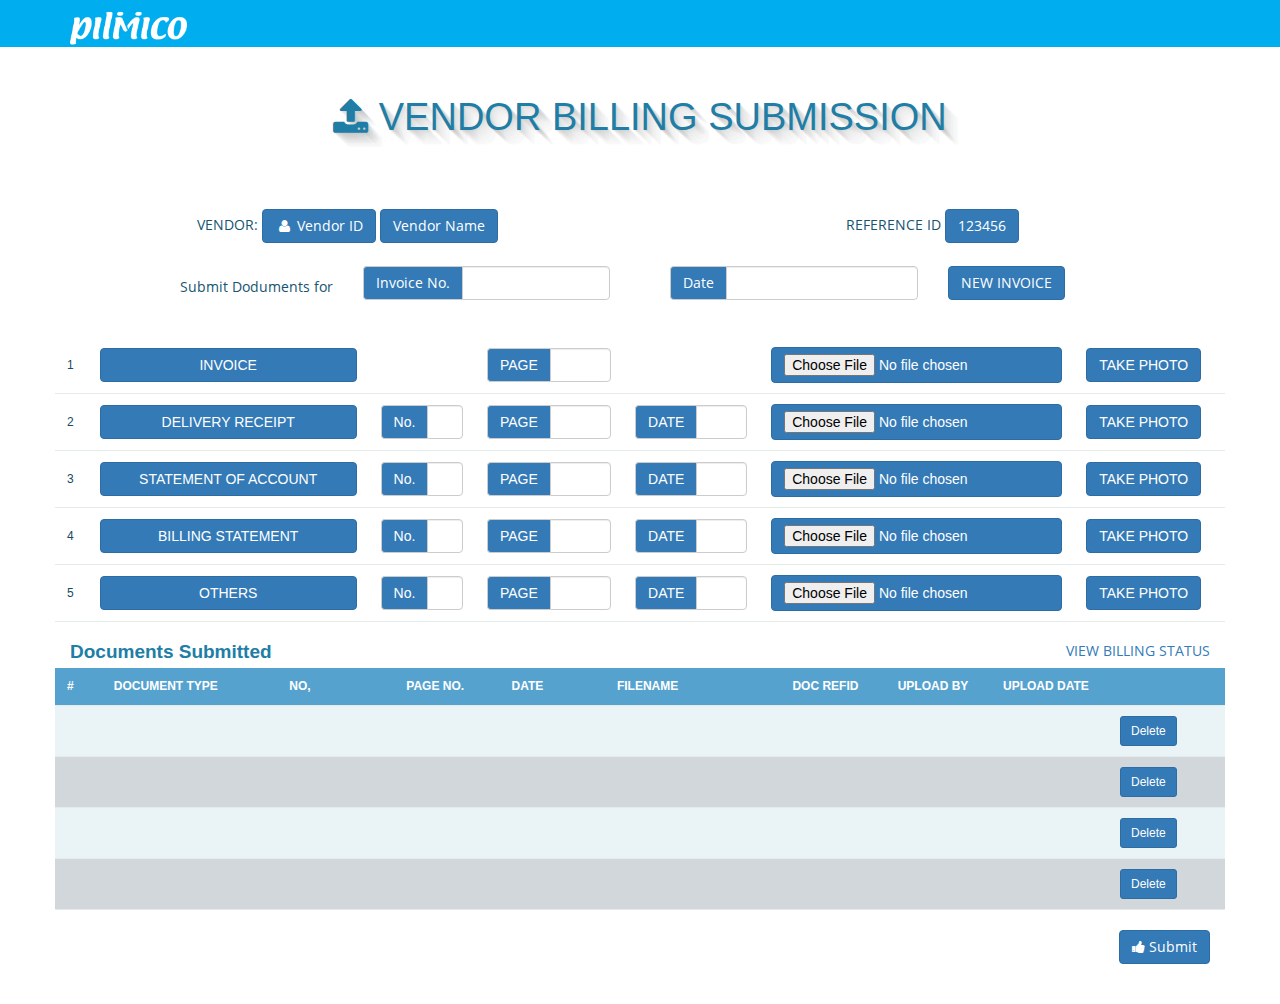
==== public_html/vendorFront.html @ 7c734ac5 "adding vendorFront" ====
<!doctype html>
<html>

<head>

    <meta charset="utf-8">
    <meta name="viewport" content="width=device-width, maximum-scale=1">
    <title>PILMICO | AP Shared Services Portal</title>

    <link rel="icon" href="img/favicon.ico" type="image/png">
    <link href="css/bootstrap.css" rel="stylesheet" type="text/css">
    <link href="css/style.css" rel="stylesheet" type="text/css">
    <!--<link href="css/font-awesome.css" rel="stylesheet" type="text/css">  -->
    <link href="css/animate.css" rel="stylesheet" type="text/css">
    <link href="css/jssor_slider.css" rel="stylesheet" type="text/css">

    <!-- FancyBox -->
    <link href="css/fancybox/jquery.fancybox.css" rel="stylesheet">

    <!-- Font Icons -->
    <link href="css/font-awesome.css" rel="stylesheet" type="text/css">
    <link href="css/fonts.css" rel="stylesheet">

    <!-- Form Objects CSS -->
    <link href="css/formobjs.css" rel="stylesheet">


    <!--[if lt IE 9]>
    <script src="js/respond-1.1.0.min.js"></script>
    <script src="js/html5shiv.js"></script>
    <script src="js/html5element.js"></script>
	<![endif]-->

    <script type="text/javascript" src="js/jquery-1.11.0.min.js"></script>
    <script type="text/javascript" src="js/bootstrap.min.js"></script>
    <script type="text/javascript" src="js/jquery-scrolltofixed.js"></script>
    <script type="text/javascript" src="js/jquery.nav.js"></script>
    <script type="text/javascript" src="js/jquery.easing.1.3.js"></script>
    <script type="text/javascript" src="js/jquery.isotope.js"></script>
    <script type="text/javascript" src="js/wow.js"></script>
    <script src="contact/jqBootstrapValidation.js"></script>
    <script src="contact/contact_me.js"></script>
    <script type="text/javascript" src="js/custom.js"></script>

    <script src="js/jquery.fancybox.pack.js"></script>
    <!-- Fancybox -->
    <script src="js/jquery.fancybox-media.js"></script>
    <!-- Fancybox for Media -->
    <script type="text/javascript">
        $(document).ready(function() {
            /*
             *   Examples - images
             */
            $("a.fancythis").fancybox({
                'overlayShow': true,
                'transitionIn': 'elastic',
                'transitionOut': 'elastic',
                'overlayColor': '#000',
                'overlayOpacity': 0.5
            });

            $("a.errorbox").fancybox({
                'overlayShow': true,
                'transitionIn': 'elastic',
                'transitionOut': 'elastic',
                'overlayColor': '#000',
                'overlayOpacity': 0.5
            });

            /* The following is used for grouped images if you like */
            $("a[rel=group1]").fancybox({
                'transitionIn': 'elastic',
                'transitionOut': 'elastic',
                'titlePosition': 'outside',
                'titleFormat': function(title, currentArray, currentIndex, currentOpts) {
                    return '<span id="fancybox-title-over">Image ' +
                        (currentIndex + 1) + ' / ' + currentArray.length +
                        (title.length ? ' &nbsp; ' + title : '') + '</span>';
                }
            });

            $("a[rel=group2]").fancybox({
                'transitionIn': 'elastic',
                'transitionOut': 'elastic',
                'titlePosition': 'outside',
                'titleFormat': function(title, currentArray, currentIndex, currentOpts) {
                    return '<span id="fancybox-title-over">Image ' +
                        (currentIndex + 1) + ' / ' + currentArray.length +
                        (title.length ? ' &nbsp; ' + title : '') + '</span>';
                }
            });
        });
    </script>

    <script type="text/javascript">
        <!--Use this to push the small footer wit hthe class .staydown to bottom.should not appear on homepage-- >

        function footerAlign() {
            $('.staydown').css('display', 'block');

            $('.staydown').css('height', 'auto');

            var footerHeight = $('footer').outerHeight();

            $('body').css('padding-bottom', footerHeight);

            $('.staydown').css('height', footerHeight);
        }

        $(document).ready(function() {
            footerAlign();
        });

        $(window).resize(function() {
            footerAlign();
        });
    </script>

    <!-- Basic Table Stuff  -->
    <link rel="stylesheet" type="text/css" href="css/basictable.css" />
    <script type="text/javascript" src="js/jquery.basictable.js"></script>
    <script type="text/javascript">
        $(document).ready(function() {
            $('#table').basictable();
            $('#table-breakpoint').basictable({
                breakpoint: 768
            });
            $('#table-swap-axis').basictable({
                swapAxis: true
            });
            $('#table-force-off').basictable({
                forceResponsive: false
            });
            $('#table-no-resize').basictable({
                noResize: true
            });
            $('#table-two-axis').basictable();
            $('#table-max-height').basictable({
                tableWrapper: true
            });
        });
    </script>

    <!-- TipTip -->
    <link href="css/tipTip.css" media="all" rel="stylesheet" />
    <script type="text/javascript" src="js/jquery.tipTip.js"></script>
    <script type="text/javascript" src="js/cfotip.js"></script>

    <!-- Primary Navigation (Left Tabs) -->
    <script type="text/javascript">
        $(function() {
            $('#navigation a').stop().animate({
                'marginLeft': '10px'
            }, 1000);

            $('#navigation > li').hover(
                function() {
                    $('a', $(this)).stop().animate({
                        'marginLeft': '0px'
                    }, 200);
                },
                function() {
                    $('a', $(this)).stop().animate({
                        'marginLeft': '10px'
                    }, 200);
                }
            );
        });
    </script>

    <script>
        $(document).ready(function() {
            // browser window scroll (in pixels) after which the "back to top" link is shown
            var offset = 300,
                //browser window scroll (in pixels) after which the "back to top" link opacity is reduced
                offset_opacity = 1200,
                //duration of the top scrolling animation (in ms)
                scroll_top_duration = 700,
                //grab the "back to top" link
                $back_to_top = $('.cd-top');

            //hide or show the "back to top" link
            $(window).scroll(function() {
                ($(this).scrollTop() > offset) ? $back_to_top.addClass('cd-is-visible'): $back_to_top.removeClass('cd-is-visible cd-fade-out');
                if ($(this).scrollTop() > offset_opacity) {
                    $back_to_top.addClass('cd-fade-out');
                }
            });

            //smooth scroll to top
            $back_to_top.on('click', function(event) {
                event.preventDefault();
                $('body,html').animate({
                    scrollTop: 0,
                }, scroll_top_duration);
            });

        });
    </script>

    <!-- Bootstrap Datepicker -->
    <link href="css/datepicker.css" rel="stylesheet" type="text/css">
    <script type="text/javascript" src="js/bootstrap-datepicker.js"></script>

    <!-- Bootstrap Select -->
    <link href="css/bootstrap-select.min.css" rel="stylesheet" type="text/css">
    <script type="text/javascript" src="js/bootstrap-select.min.js"></script>

</head>

</head>

<body>
    <a href="#top" class="cd-top">Top</a>

    <div id="top"></div>

    <header id="header_wrapper">

        <div class="container">
            <div class="header_box">
                <div class="logo">
                    <a href="#"><img src="img/logo.png" alt="logo" width="117" height="39"></a>
                </div>
                <nav class="navbar navbar-inverse" role="navigation">
                    <div class="navbar-header">
                        <button type="button" id="nav-toggle" class="navbar-toggle" data-toggle="collapse" data-target="#main-nav"> 
			<span class="sr-only">Toggle navigation</span> 	<span class="icon-bar"></span> <span class="icon-bar">
			</span> <span class="icon-bar"></span> 
		</button>
                    </div>
                    <div id="main-nav" class="collapse navbar-collapse navStyle">
                        <ul class="nav navbar-nav" id="mainNav">
                            <!--<li><a href="#xlog" class="fancythis">Log-in</a></li> -->
                        </ul>
                    </div>
                </nav>
            </div>
        </div>
        <!-- EOF container -->
    </header>
    <!--Header_section-->

    <!-- Section-->
    <section class="margtop50">
        <h2 class="longshdwbtmrt"><span class="fa fa-upload"></span> Vendor Billing Submission</h2>
        <div class="container">
            <div class="service_wrapper">
                <div class="row">
                    <div class="col-md-6">
                        <div class="center margbtm20 tableTopper">
                            <span class="tall42">VENDOR:</span>
                            <div class="btn-group ">
                                <a class="btn btn-primary" href="#"><i class="fa fa-user fa-fw"></i> Vendor ID</a>
                            </div>
                            <button type="button" class="btn btn-primary">Vendor Name</button>
                        </div>
                    </div>

                    <div class="col-md-6">
                        <div class="center margbtm20">
                            <span class="tall42">REFERENCE ID</span>
                            <a class="btn btn-primary" size="8">123456</a>
                        </div>
                    </div>
                </div>
                <!-- EOF row -->

                <div class="row">
                    <div class="col-lg-6">
                        <div class="col-sm-6">
                            <div class="center margbtm20">
                                <p class="pull-right tall42">Submit Doduments for</p>
                            </div>
                        </div>

                        <div class="col-sm-6">
                            <div class="center margbtm20">
                                <div class="input-group">
                                    <span class="input-group-addon btn-dark-blue btn btn-primary" id="basic-addon3">Invoice No.</span>
                                    <input type="text" class="form-control" id="basic-url" aria-describedby="basic-addon3">
                                </div>
                            </div>
                        </div>
                    </div>

                    <div class="col-lg-6">
                        <div class="col-sm-6">
                            <div class="margbtm20">
                                <div class="input-group pull-left">
                                    <span class="input-group-addon btn-dark-blue btn btn-primary" id="basic-addon3">Date</span>
                                    <input type="text" class="form-control" id="basic-url" aria-describedby="basic-addon3">
                                </div>
                            </div>
                        </div>

                        <div class="col-sm-6">
                            <div class="center margbtm20">
                                <a class="btn btn-primary pull-left" size="8">NEW INVOICE</a>
                            </div>
                        </div>
                    </div>
                </div>
                <!-- EOF row -->

                <div class="row">
                    <table border="0" align="center" cellpadding="0" cellspacing="0">
                        <tr class="noBG">
                            <td width="3%" height="43" valign="middle" class="noBG">1</td>
                            <td width="29%" class="noBG">
                                <a class="btn btn-primary pull-left fullwidth">INVOICE</a>
                            </td>
                            <td width="10%" class="noBG">&nbsp;</td>
                            <td width="16%" valign="middle" class="noBG">
                                <div class="input-group pull-left">
                                    <span class="input-group-addon btn-dark-blue btn btn-primary" id="basic-addon3">PAGE</span>
                                    <input type="text" class="form-control" id="basic-url" aria-describedby="basic-addon3">
                                </div>
                            </td>
                            <td width="14%" class="noBG">&nbsp;</td>
                            <td width="14%" class="noBG">
                                <input class="btn btn-primary pull-left" type="file">
                            </td>
                            <td width="14%" class="noBG">
                                <a class="btn btn-primary pull-left" size="8" onClick="window.location.href='photo.html'">TAKE PHOTO</a>
                            </td>
                        </tr>

                        <tr class="noBG">
                            <td width="3%" height="43" valign="middle" class="noBG">2</td>
                            <td width="29%" class="noBG">
                                <a class="btn btn-primary pull-left fullwidth">DELIVERY RECEIPT</a>
                            </td>
                            <td width="10%" class="noBG">
                                <div class="input-group pull-left">
                                    <span class="input-group-addon btn-dark-blue btn btn-primary" id="basic-addon3">No.</span>
                                    <input type="text" class="form-control" id="basic-url" aria-describedby="basic-addon3">
                                </div>
                            </td>
                            <td width="16%" valign="middle" class="noBG">
                                <div class="input-group pull-left">
                                    <span class="input-group-addon btn-dark-blue btn btn-primary" id="basic-addon3">PAGE</span>
                                    <input type="text" class="form-control" id="basic-url" aria-describedby="basic-addon3">
                                </div>
                            </td>
                            <td width="14%" class="noBG">
                                <div class="input-group pull-left">
                                    <span class="input-group-addon btn-dark-blue btn btn-primary" id="basic-addon3">DATE</span>
                                    <input type="text" class="form-control" id="basic-url" aria-describedby="basic-addon3">
                                </div>
                            </td>
                            <td width="14%" class="noBG">
                                <input class="btn btn-primary pull-left" type="file">
                            </td>
                            <td width="14%" class="noBG">
                                <a class="btn btn-primary pull-left" size="8" onClick="window.location.href='photo.html'">TAKE PHOTO</a>
                            </td>
                        </tr>

                        <tr class="noBG">
                            <td width="3%" height="43" valign="middle" class="noBG">3</td>
                            <td width="29%" class="noBG">
                                <a class="btn btn-primary pull-left fullwidth">STATEMENT OF ACCOUNT</a>
                            </td>
                            <td width="10%" class="noBG">
                                <div class="input-group pull-left">
                                    <span class="input-group-addon btn-dark-blue btn btn-primary" id="basic-addon3">No.</span>
                                    <input type="text" class="form-control" id="basic-url" aria-describedby="basic-addon3">
                                </div>
                            </td>
                            <td width="16%" valign="middle" class="noBG">
                                <div class="input-group pull-left">
                                    <span class="input-group-addon btn-dark-blue btn btn-primary" id="basic-addon3">PAGE</span>
                                    <input type="text" class="form-control" id="basic-url" aria-describedby="basic-addon3">
                                </div>
                            </td>
                            <td width="14%" class="noBG">
                                <div class="input-group pull-left">
                                    <span class="input-group-addon btn-dark-blue btn btn-primary" id="basic-addon3">DATE</span>
                                    <input type="text" class="form-control" id="basic-url" aria-describedby="basic-addon3">
                                </div>
                            </td>
                            <td width="14%" class="noBG"><input class="btn btn-primary pull-left" type="file"></td>
                            <td width="14%" class="noBG"><a class="btn btn-primary pull-left" size="8" onClick="window.location.href='photo.html'">TAKE PHOTO</a></td>
                        </tr>

                        <tr class="noBG">
                            <td width="3%" height="43" valign="middle" class="noBG">4</td>
                            <td width="29%" class="noBG">
                                <a class="btn btn-primary pull-left fullwidth">BILLING STATEMENT</a>
                            </td>
                            <td width="10%" class="noBG">
                                <div class="input-group pull-left">
                                    <span class="input-group-addon btn-dark-blue btn btn-primary" id="basic-addon3">No.</span>
                                    <input type="text" class="form-control" id="basic-url" aria-describedby="basic-addon3">
                                </div>
                            </td>
                            <td width="16%" valign="middle" class="noBG">
                                <div class="input-group pull-left">
                                    <span class="input-group-addon btn-dark-blue btn btn-primary" id="basic-addon3">PAGE</span>
                                    <input type="text" class="form-control" id="basic-url" aria-describedby="basic-addon3">
                                </div>
                            </td>
                            <td width="14%" class="noBG">
                                <div class="input-group pull-left">
                                    <span class="input-group-addon btn-dark-blue btn btn-primary" id="basic-addon3">DATE</span>
                                    <input type="text" class="form-control" id="basic-url" aria-describedby="basic-addon3">
                                </div>
                            </td>
                            <td width="14%" class="noBG"><input class="btn btn-primary pull-left" type="file"></td>
                            <td width="14%" class="noBG"><a class="btn btn-primary pull-left" size="8" onClick="window.location.href='photo.html'">TAKE PHOTO</a></td>
                        </tr>

                        <tr class="noBG">
                            <td width="3%" height="43" valign="middle" class="noBG">5</td>
                            <td width="29%" class="noBG">
                                <a class="btn btn-primary pull-left fullwidth">OTHERS</a>
                            </td>
                            <td width="10%" class="noBG">
                                <div class="input-group pull-left">
                                    <span class="input-group-addon btn-dark-blue btn btn-primary" id="basic-addon3">No.</span>
                                    <input type="text" class="form-control" id="basic-url" aria-describedby="basic-addon3">
                                </div>
                            </td>
                            <td width="16%" valign="middle" class="noBG">
                                <div class="input-group pull-left">
                                    <span class="input-group-addon btn-dark-blue btn btn-primary" id="basic-addon3">PAGE</span>
                                    <input type="text" class="form-control" id="basic-url" aria-describedby="basic-addon3">
                                </div>
                            </td>
                            <td width="14%" class="noBG">
                                <div class="input-group pull-left">
                                    <span class="input-group-addon btn-dark-blue btn btn-primary" id="basic-addon3">DATE</span>
                                    <input type="text" class="form-control" id="basic-url" aria-describedby="basic-addon3">
                                </div>
                            </td>
                            <td width="14%" class="noBG"><input class="btn btn-primary pull-left" type="file"></td>
                            <td width="14%" class="noBG"><a class="btn btn-primary pull-left" size="8" onClick="window.location.href='photo.html'">TAKE PHOTO</a></td>
                        </tr>
                    </table>
                </div>

                <div class="row margtop20">
                    <div class="col-lg-6">
                        <h3>Documents Submitted</h3>
                    </div>
                    <div class="col-lg-6">
                        <p class="pull-right"><a href="">VIEW BILLING STATUS</a></p>
                    </div>
                    <table align="center">
                        <tr>
                            <th width="4%" valign="middle">#</th>
                            <th width="15%" valign="middle">Document Type</th>
                            <th width="10%" valign="middle">No,</th>
                            <th width="9%" valign="middle">Page No.</th>
                            <th width="9%" valign="middle">Date</th>
                            <th width="15%" valign="middle">Filename</th>
                            <th width="9%" valign="middle">Doc RefID</th>
                            <th width="9%" valign="middle">Upload By</th>
                            <th width="10%" valign="middle">Upload Date</th>
                            <th width="10%" valign="middle"></th>
                        </tr>
                        <tr>
                            <td valign="middle">&nbsp;</td>
                            <td valign="middle">&nbsp;</td>
                            <td valign="middle">&nbsp;</td>
                            <td valign="middle">&nbsp;</td>
                            <td valign="middle">&nbsp;</td>
                            <td valign="middle">&nbsp;</td>
                            <td valign="middle">&nbsp;</td>
                            <td valign="middle">&nbsp;</td>
                            <td valign="middle">&nbsp;</td>
                            <td valign="middle"><button type="button" class="btn btn-sm btn-primary">Delete</button></td>
                        </tr>
                        <tr>
                            <td valign="middle">&nbsp;</td>
                            <td valign="middle">&nbsp;</td>
                            <td valign="middle">&nbsp;</td>
                            <td valign="middle">&nbsp;</td>
                            <td valign="middle">&nbsp;</td>
                            <td valign="middle">&nbsp;</td>
                            <td valign="middle">&nbsp;</td>
                            <td valign="middle">&nbsp;</td>
                            <td valign="middle">&nbsp;</td>
                            <td valign="middle"><button type="button" class="btn btn-sm btn-primary">Delete</button></td>
                        </tr>
                        <tr>
                            <td valign="middle">&nbsp;</td>
                            <td valign="middle">&nbsp;</td>
                            <td valign="middle">&nbsp;</td>
                            <td valign="middle">&nbsp;</td>
                            <td valign="middle">&nbsp;</td>
                            <td valign="middle">&nbsp;</td>
                            <td valign="middle">&nbsp;</td>
                            <td valign="middle">&nbsp;</td>
                            <td valign="middle">&nbsp;</td>
                            <td valign="middle"><button type="button" class="btn btn-sm btn-primary">Delete</button></td>
                        </tr>
                        <tr>
                            <td valign="middle">&nbsp;</td>
                            <td valign="middle">&nbsp;</td>
                            <td valign="middle">&nbsp;</td>
                            <td valign="middle">&nbsp;</td>
                            <td valign="middle">&nbsp;</td>
                            <td valign="middle">&nbsp;</td>
                            <td valign="middle">&nbsp;</td>
                            <td valign="middle">&nbsp;</td>
                            <td valign="middle">&nbsp;</td>
                            <td valign="middle"><button type="button" class="btn btn-sm btn-primary">Delete</button></td>
                        </tr>
                    </table>
                </div>
                <!-- EOF row -->

                <div class="row margtop20">
                    <div class="col-sm-6">

                    </div>
                    <div class="col-sm-6">
                        <a class="btn btn-primary pull-right" href="#"><i class="fa fa-thumbs-up"></i> Submit</a>
                    </div>
                </div>
                <!-- EOF row -->

            </div>
            <!-- EOF service_wrapper -->
        </div>
    </section>

    <!--Footer-->
    <footer class="staydown footer_wrapper">
        <div class="container">
            <div class="footer_bottom"><span class="white">Copyright © 2016, <a href="#" class="white">www.pilmico.com/apss</a>.</span></div>
        </div>
    </footer>


    <script src="js/placeholdem.js"></script>
    <!-- This shit has to be at the end before the body ends -->
    <script>
        Placeholdem(document.querySelectorAll('[placeholder]'));

        var fadeElems = document.body.querySelectorAll('.fade'),
            fadeElemsLength = fadeElems.length,
            i = 0,
            interval = 50;

        function incFade() {
            if (i < fadeElemsLength) {
                fadeElems[i].className += ' fade-load';
                i++;
                setTimeout(incFade, interval);
            }
        }

        setTimeout(incFade, interval);
    </script>

    <script type="text/javascript">
        $('.datepicker').datepicker();
    </script>
</body>

</html>
---- public_html/css/style.css ----
/*
Author URI: http://webthemez.com/
Note: 
Licence under Creative Commons Attribution 3.0 
Do not remove the back-link in this web template 
-------------------------------------------------------*/

@font-face {
    font-family: Open Sans;
    src: url(../fonts/OpenSans-Regular.woff);
}

/* Reset
---------------------------------*/
ul {
    list-style: none;
}

.figure {
    margin: 0px;
}

/* CSS Debug */  /* this thing interferes with the smoothzoom plugin zooming */
/*img {
    max-width: 100%;
	outline: 0px !important;
}*/

a {
	
	outline: none;
}

a, a:hover, a:active {
    outline: 0px !important;
	text-decoration:none;
}
.clear {
    clear: both;
    display: block;
    overflow: hidden;
    visibility: hidden;
    width: 0;
    height: 0;
}
.clearfix:before,
.clearfix:after {
    content: '\0020';
    display: block;
    overflow: hidden;
    visibility: hidden;
    width: 0;
    height: 0;
}

.clearfix:after {
    clear: both;
}


/* Styles
---------------------------------*/
html {
    position: relative;
    min-height: 100%;
}

body {
	height: 100%;
    background: #fff;
    font-family: 'Open Sans', sans-serif;
    font-size: 14px;
    font-weight: normal;
    color: #16546f;
    margin: 0;
}

h2 {
    font-size: 38px;
    color: #207ea6;
    font-family: 'Raleway', sans-serif;
    font-weight: normal;
    margin: 0px 0 25px 0;
    text-align: center;
    text-transform: uppercase;
}

h3 {
    font-family: 'Raleway', sans-serif;
    font-weight: 600;
    color: #207ea6;
    font-size: 19px;
    margin: 0 0 5px 0;
}

h4 {
    font-family: 'Open Sans', sans-serif;
    font-weight: 600;
    color: #207ea6;
	text-align: center;
    font-size: 19px;
    margin: 0 0 5px 0;
	text-transform: uppercase;
}

h6 {
    font-size: 16px;
    color: #207ea6;
    font-family: 'Open Sans', sans-serif;
    font-weight: 400;
    text-align: center;
    margin: 0 0 60px 0;
}

p {
	color: #165570;
    line-height: 18px;
    margin: 0;
}

/* Header Styles
---------------------------------*/

#header_wrapper {
    background: #00aeef;
    padding: 0px 0px;
}

.header_box {
    position: relative;
}

.logo {
    float: left;
    margin-top: 8px;
	position: relative;
	z-index: 2;
}

.res-nav_click {
    display: none;
}
	

/* Nav Styles
---------------------------------*/
.navbar-inverse {
    background-color: transparent;
    border-color: transparent;
}

.navbar {
    border: 0px solid #fff;
    min-height: 40px;
    margin-bottom: 0px;
}

.navbar-inverse .navbar-nav > li > a {
    color: #fff;
}

.navStyle {
    float: right;
}

.navStyle ul {
    list-style: none;
    padding: 0px;
}

.navStyle ul li {
    display: inline-block;
    margin: 0 5px;
}

.navStyle ul li:first-child {
	/*margin:0px;*/;
}

.navStyle ul li:last-child {
    margin: 0 0 0 23px;
}

.navStyle ul li a {
    display: block;
    font-size: 14px;
    color: #222222;
    font-family: 'Raleway', sans-serif;
    text-decoration: none;
    text-transform: uppercase;
    font-weight: 600;
    transition: all 0.2s ease-in-out;
    -moz-transition: all 0.2s ease-in-out;
    -webkit-transition: all 0.2s ease-in-out;
}

.navStyle ul li a:hover {
    color: #1f7ea6;
}

.navStyle > li > a:hover, .nav > li > a:focus {
    text-decoration: none;
    color: #1f7ea6;
    background-color: transparent;
}

.navbar-inverse .navbar-nav > li > a:hover, .navbar-inverse .navbar-nav > li > a:focus {
    color: #1f7ea6;
    background-color: transparent;
}

.navbar-inverse .navbar-nav > .active > a, .navbar-inverse .navbar-nav > .active > a:hover, .navbar-inverse .navbar-nav > .active > a:focus {
    color:#FFFF00;
    background-color: transparent;
}

.navStyle > li.active > a,
.navStyle > li.active > a:hover {
    text-decoration: none;
    color: #1f7ea6;
    background-color: transparent;
}

.borderLeft {
    border-left: 1px solid #DADADA;
}

.borderTop {
    margin-top: 30px;
    border-top: 1px solid #DADADA;
}

.mrgTop {
    margin-top: 30px;
}
/* Top_content
---------------------------------*/

.top_cont_outer {
    background: #dc0000;
    position: relative;
}

.hero_section {
    position: relative;
    padding-top: 50px;
}

.white_pad {
    position: relative;
    right: 0px;
    bottom: 0px;
}

.white_pad img {
    position: absolute;
    right: 0px;
    bottom: 0px;
}

.top_left_cont {
    padding: 110px 0;
}

.top_left_cont h3 {
    font-size: 16px;
    color: #f56eab;
    margin: 0 0 20px 0;
    text-align: left;
    font-weight: 700;
}

.top_left_cont h2 {
    font-size: 40px;
    color: #FFF;
    line-height: 52px;
    margin: 0 0 26px 0;
    font-family: 'Raleway', sans-serif;
    text-align: left;
}

.top_left_cont h2 strong {
    font-weight: 700;
}

.top_left_cont p {
    font-size: 16px;
    color: #FFABAB;
    margin: 0 0 30px 0;
    line-height: 26px;
}

a.read_more2 {
    font-family: 'Raleway', sans-serif;
    display: block;
    font-size: 16px;
    width: 178px;
    height: 46px;
    line-height: 46px;
    border-radius: 3px;
    text-align: center;
    text-transform: uppercase;
    font-weight: 600;
    transition: all 0.2s ease-in-out;
    -moz-transition: all 0.2s ease-in-out;
    -webkit-transition: all 0.2s ease-in-out;
    background: transparent;
    color: #fff;
    border: 1px solid #fff;
}

a.read_more2:hover {
    background: #fff;
    color: #dc0000;
    border: 1px solid #fff;
}

	


/* Services
---------------------------------*/

#service {
    padding: 60px 0px;
    background: #EFEFEF;
}

.service_wrapper {
    padding: 40px 0 40px;
}

.service_section {
}

.service_block {
    text-align: center;
    padding-left: 15px;
    padding-right: 15px;
}

.service_icon {
    border: 2px solid #207ea6;
    border-radius: 50%;
    width: 90px;
    height: 90px;
    margin: 0px auto 25px;
}

.service_icon.icon2 {
    border: 2px solid #207ea6;
}

.service_icon.icon3 {
    border: 2px solid #207ea6;
}

.service_icon span {
    background: transparent;
    border-radius: 50%;
    display: block;
    height: 100%;
    width: 100%;
}

.service_icon i {
    color: #207ea6;
    font-size: 40px;
    margin-top: 0;
    position: relative;
    top: 20px;
    z-index: 20;
}

.service_block h3 {
    font-family: 'Raleway', sans-serif;
    font-weight: 600;
    font-size: 18px;
    color: #111111;
    margin: 35px 0 18px;
}

.service_block p {
    font-size: 16px;
    color: #888888;
    margin: 0px;
}

.service_block i {
	color: #207ea6;
}


/* Latest Work
---------------------------------*/


#work_outer {
    background: #f9f9f9;
    padding: 70px 0px;
    position: relative;
}

.work_pic {
    position: absolute;
    right: 0;
    top: 25%;
    width: 50%;
}

.inner_section {
    padding: 60px 0 20px;
}

.service-list {
    padding: 0 0 0 0;
    font-size: 14px;
    margin-bottom: 40px;
}

.service-list-col1 {
    float: left;
    width: 60px;
    text-align: center;
}

.service-list-col1 i {
    display:;
    color: #888;
    font-size: 19px;
    font-style: normal;
    line-height: 20px;
}

.service-list-col2 {
    overflow: hidden;
}

.page_section.alabaster {
    background: #fafafa;
}

.work_bottom {
    padding: 20px 0 0 0px;
}

.work_bottom span {
    font-size: 18px;
    color: #333333;
    display: block;
    margin: 0 0 20px 0;
}

a.contact_btn {
    background: #fff;
    text-transform: uppercase;
    display: block;
    width: 176px;
    height: 49px;
    text-align: center;
    line-height: 49px;
    font-size: 16px;
    color: #1f7ea6;
    border-radius: 3px;
    font-family: 'Raleway', sans-serif;
    font-weight: 600;
    border: 2px solid #1f7ea6;
    transition: all 0.2s ease-in-out;
    -moz-transition: all 0.2s ease-in-out;
    -webkit-transition: all 0.2s ease-in-out;
}

a.contact_btn:hover {
    background: #1f7ea6;
    color: #fff;
}

.input-text {
    background: #fff;
	color: #000000;
}


/* Portfolio
---------------------------------*/


#Portfolio {
    padding: 60px 0px;
}

.Portfolio-nav {
    padding: 0;
    margin: 0 0 45px 0;
    list-style: none;
    text-align: center;
}

.Portfolio-nav li {
    margin: 0 10px;
    display: inline;
}

.Portfolio-nav li a {
    display: inline-block;
    padding: 10px 22px;
    font-size: 12px;
    line-height: 20px;
    color: #222222;
    border-radius: 4px;
    text-transform: uppercase;
    background: #f7f7f7;
    margin-bottom: 5px;
    transition: all 0.3s ease-in-out;
    -moz-transition: all 0.3s ease-in-out;
    -webkit-transition: all 0.3s ease-in-out;
}

.Portfolio-nav li a:hover {
    background: #dc0000;
    color: #fff;
    text-decoration: none;
}

.portfolioContainer {
    margin: 0 auto;
    padding-left: 15px;
    width: auto !important;
}

.Portfolio-box {
    text-align: center;
    width: 350px;
    overflow: hidden;
    float: left;
    padding: 12px 0px;
}

.Portfolio-box img {
    transition: all 0.3s ease-in-out;
    -moz-transition: all 0.3s ease-in-out;
    -webkit-transition: all 0.3s ease-in-out;
}

.Portfolio-box img:hover {
    opacity: 0.6;
}

.Portfolio-nav li a.current {
    background: #dc0000;
    color: #fff;
    text-decoration: none;
}



/* no transition on .isotope container */

.isotope .isotope-item {
  /* change duration value to whatever you like */
    -webkit-transition-duration: 0.6s;
    -moz-transition-duration: 0.6s;
    transition-duration: 0.6s;
}

.isotope .isotope-item {
    -webkit-transition-property: -webkit-transform, opacity;
    -moz-transition-property: -moz-transform, opacity;
    transition-property: transform, opacity;
}

.page_section.paddind {
    padding-bottom: 60px;
}


/* Happy Clients
---------------------------------*/



#clients {
    padding: 60px 0px;
}

.client_area {
    width: 960px;
    margin: 0px auto;
}

.client_section {
    padding: 35px 0 0 0;
}

.client_section.btm {
    padding: 20px 0 0 0;
}

.client_profile {
    float: left;
    text-align: center;
}

.client_profile.flt {
    float: right;
}

.client_profile_pic {
    border-radius: 50%;
    border: 2px solid #f5f5f5;
    margin: 0 0 15px 0;
    width: 220px;
    height: 220px;
}

.client_profile_pic img {
    border-radius: 50%;
    border: 3px solid #f5f5f5;
}

.client_profile h3 {
    font-size: 18px;
    color: #49b5e7;
    margin: 0 0 0 0;
}

.client_profile span {
    display: block;
    font-size: 16px;
    color: #888888;
}

/* Clients
---------------------------------*/


.client_logos {
    background: #dc0000;
    padding: 60px 0;
    margin-top: 60px;
}

.client_logos ul {
    padding: 0;
    margin: 0;
    list-style: none;
    text-align: center;
}

.client_logos ul li {
    display: inline;
    margin: 0 25px;
}

.client_logos ul a {
    display: inline-block;
    margin: 0 20px;
}

.page_section.team {
    padding: 60px 0;
}

.page_section.team h6 {
    margin-bottom: 40px;
}



/* Team
---------------------------------*/
.team_section {
    max-width: 993px;
    margin: 0 auto;
}

.team_area {
    width: 30.66%;
    margin-right: 3.82979%;
    height: 490px;
    overflow: hidden;
    text-align: center;
    float: left;
}

.team_area span {
    margin-bottom: 24px;
    display: block;
}

.team_area:nth-of-type(3n+0) {
    margin: 0;
}

.team_box {
    width: auto;
    height: auto;
    position: relative;
    border-radius: 50%;
    margin: 7px 7px 25px 7px;
}

.team_box_shadow {
    transition: all 0.3s ease-in-out;
    -moz-transition: all 0.3s ease-in-out;
    -webkit-transition: all 0.3s ease-in-out;
    position: absolute;
    width: 100%;
    height: 26%;
    z-index: 10;
    bottom: 0px;
}

.team_box_shadow a {
    display: block;
    width: 100%;
    height: 100%;
    border-bottom: 4px solid #dc0000;
}

.team_box:hover .team_box_shadow {
    box-shadow: inset  0px 0px 0px 148px rgba(17,17,17,0.80);
}

.team_box:hover ul {
    display: block;
    opacity: 1;
}

.team_box img {
    display: block;
    border-radius: 0%;
    width: 90%;
    margin: 0 auto;
}

.team_box ul {
    display: block;
    opacity: 0;
    padding: 0;
    margin: 0;
    list-style: none;
    position: absolute;
    left: 0;
    top: 86%;
    width: 100%;
    text-align: center;
    margin-top: -14px;
    z-index: 15;
    transition: all 0.6s ease-in-out;
    -moz-transition: all 0.6s ease-in-out;
    -webkit-transition: all 0.6s ease-in-out;
}

.team_box ul li {
    display: inline;
    margin: 0 11px;
}

.team_box ul li a { 
    display: inline-block;
    font-size: 28px;
    color: #fff;
    transition: all 0.3s ease-in-out;
    -moz-transition: all 0.3s ease-in-out;
    -webkit-transition: all 0.3s ease-in-out;
}

.team_box ul li a:hover, .team_box ul li a:focus {
    text-decoration: none;
}

.team_box ul li a.fa-twitter:hover {
    color: #55acee;
}

.team_box ul li a.fa-facebook:hover {
    color: #3b5998;
}

.team_box ul li a.fa-pinterest:hover {
    color: #cb2026;
}

.team_box ul li a.fa-google-plus:hover {
    color: #dd4b39;
}
 
#aboutUs {
    padding: 60px 0;
}

/* Contact
---------------------------------*/
.page_section.contact {
    padding: 90px 0 100px;
}
 
.contact_section {
    margin: 0 0 60px 0;
}

.contact_section h2 {
    font-size: 40px;
    color: #ffffff;
    margin: 0 0 50px 0;
    text-transform: uppercase;
}

.contact_block {
    text-align: center;
}

.contact_block_icon {
    border-radius: 50%;
    height: 85px;
    width: 85px;
    margin: 0px auto 20px;
}

.contact_block_icon.icon2 {
    border-color: #dc0000;
}

.contact_block_icon.icon3 {
    border-color: #49b5e7;
}

.contact_block_icon span {
    background: none repeat scroll 0 0 #f56eab;
    border: 5px solid #fff;
    border-radius: 50%;
    display: block;
    height: 100%;
    width: 100%;
}

.contact_block_icon.icon2 {
    border-color: #dc0000;
}

.contact_block_icon.icon2 span {
    background: #dc0000;
}

.contact_block_icon.icon3 {
    border-color: #49b5e7;
}

.contact_block_icon.icon3 span {
    background: #49b5e7;
}

.contact_block_icon i {
    color: #fff;
    font-size: 36px;
    margin-top: 0;
    position: relative;
    top: 26px;
    z-index: 20;
}

.contact_block span {
    display: block;
    font-size: 16px;
    color: #ffffff;
    line-height: 20px;
}

.contact_block span a {
    display: block;
    font-size: 16px;
    color: #ffffff;
    line-height: 20px;
}

.contact_info {
    font-size: 15px;
    margin: 0 0 0 20px;
    padding-left: 0;
}

.contact_info  h3 {
    font-size: 24px;
    font-weight: 600;
    margin: 0 0 30px;
    color: #fff;
}

.contact_info p {
    line-height: 28px;
    display: block;
    font-size: 16px;
    color: #ffffff;
    margin: 0 0 30px;
}

.social_links {
    padding:0;
    margin: 0;
    display: block;
    overflow: hidden;
    list-style: none;
}

.social_links li {
    float: left;
    margin-right: 4px;
}

.social_links li a {
    display: block;
    width: 50px;
    height: 50px;
    text-align: center;
    line-height: 50px;
    font-size: 25px;
    color: #fff;
}

.social_links li a:hover, .social_links li a:focus {
    text-decoration: none;
    border-radius: 80px;
}

.twitter a:hover {
    color: #55acee;
}

.facebook a:hover {
    color: #3b5998;
}

.pinterest a:hover {
    color: #cb2026;
}

.gplus a:hover {
    color: #dd4b39;
}
 

.form {
    margin: 0 66px 0 30px;
}

.input-text {
    padding: 15px 16px;
    border: 2px solid #286090;
    width: 100%;
    height: 50px;
    display: block;
    border-radius: 4px;
    font-size: 12px;
    color: #aaa;
    margin: 0 0 15px 0;
    transition: all 0.3s ease-in-out;
    -moz-transition: all 0.3s ease-in-out;
    -webkit-transition: all 0.3s ease-in-out;
}

.input-text:focus {
    border: 2px solid #286090;
    outline: 0;
    -webkit-box-shadow: inset 0 1px 1px rgba(0, 0, 0, 0.075), 0 0 8px rgba(124, 197, 118, 0.3);
    -moz-box-shadow: inset 0 1px 1px rgba(0, 0, 0, 0.075), 0 0 8px rgba(124, 197, 118, 0.3);
    box-shadow: inset 0 1px 1px rgba(0, 0, 0, 0.075), 0 0 8px rgba(124, 197, 118, 0.3);
}

.input-text.text-area {
    height: 230px;
    resize: none;
    overflow: auto;
    color: #000;
	border: 2px solid #286090;
}

.input-btn {    
    width: 100%;
    height: 50px;
    letter-spacing: 0px;
    background: #d5f1fc;
    border-radius: 3px;
    color: #207ea6;
    font-size: 16px;
	line-height:30px;
	text-align:center;
	vertical-align:middle;
    text-transform: uppercase;
    font-weight: 600;
    border: 3px #207ea6 solid;
	-webkit-border-radius: 8px;
	-moz-border-radius: 8px;
	-o-border-radius: 8px;
	border-radius: 8px;
    transition: all 0.3s ease-in-out;
    -moz-transition: all 0.3s ease-in-out;
    -webkit-transition: all 0.3s ease-in-out;
}

.input-btn:hover {
    background: #165570;
    color: #fff;
}

/*DARK BLUE BUTTON STYLES*/		
.btn.btn-dark-blue{
	background-color: #337ab7;
	color:#ffffff;
}

.btn.btn-dark-blue:hover{
	background-color:#166ea8;
}

.btn.btn-dark-blue:active{
	top: 3px;
	outline: none;
	-webkit-box-shadow:
	none; box-shadow: none;
}

/*  Disabling the input button */
input[type="submit"]:disabled {
  cursor: not-allowed;
  filter: alpha(opacity=65);
  -webkit-box-shadow: none;
          box-shadow: none;
  opacity: .65;
  pointer-events: none;
}

.disabled {
  cursor: not-allowed;
  filter: alpha(opacity=65);
  -webkit-box-shadow: none;
          box-shadow: none;
  opacity: .65;
  pointer-events: none;
}

/* Footer
---------------------------------*/

.staydown {
	display:none;
    position: absolute;
    left: 0;
    bottom: 0;
    height: auto;
    width: 100%;
}

.footer_wrapper {
	width:100%;
    background: #207ea6;
}
.footer_wrapper.fixed {position:fixed; bottom:0px;}

.footer_bottom {
    padding: 25px 0;
}

.footer_bottom span {
    display: block;
    font-size: 14px;
    color: #cccccc;
    text-align: center;
}

.footer_bottom span a {
    display: inline-block;
    color: #fff;
    font-size: 16px;
    transition: all 0.3s ease-in-out;
    -moz-transition: all 0.3s ease-in-out;
    -webkit-transition: all 0.3s ease-in-out;
}

.footer_bottom span a:hover {
    color: #00AEEF;
}

/* Animation Timers
---------------------------------*/
.delay-02s {
    animation-delay: 0.2s;
    -webkit-animation-delay: 0.2s;
}

.delay-03s {
    animation-delay: 0.3s;
    -webkit-animation-delay: 0.3s;
}

.delay-04s {
    animation-delay: 0.4s;
    -webkit-animation-delay: 0.4s;
}

.delay-05s {
    animation-delay: 0.5s;
    -webkit-animation-delay: 0.5s;
}

.delay-06s {
    animation-delay: 0.6s;
    -webkit-animation-delay: 0.6s;
}

.delay-07s {
    animation-delay: 0.7s;
    -webkit-animation-delay: 0.7s;
}

.delay-08s {
    animation-delay: 0.8s;
    -webkit-animation-delay: 0.8s;
}

.delay-09s {
    animation-delay: 0.9s;
    -webkit-animation-delay: 0.9s;
}

.delay-1s {
    animation-delay: 1s;
    -webkit-animation-delay: 1s;
}

.delay-12s {
    animation-delay: 1.2s;
    -webkit-animation-delay: 1.2s;
}


/*new_profolio*/



	
/* Portfolio */	
	
.container.portfolio_title {
    padding-bottom: 0px;
}

#portfolio {
    padding: 60px 0 40px;
}



/* Portfolio Filters */	

#filters {
    margin-top: 10px;
    margin-bottom: 40px;
    text-align: center;
    display: block;
    float: none;
    z-index: 2;
    position: relative;
}

#filters ul li {
    display: inline-block;
    margin: 0 5px;
}

#filters ul li a {
    display: block;
}

#filters ul li a h5 {
    background: none repeat scroll 0 0 #f7f7f7;
    border-radius: 4px;
    display: inline-block;
    
    font-size: 12px;
    line-height: 20px;
    margin-bottom: 5px;
    padding: 10px 22px;
    text-transform: uppercase;
    transition: all 0.3s ease-in-out 0s;
    background: #fff;
    border: #C2C2C2 solid 1px;
    color: #7C7C7C;
}

#filters ul li a:hover h5, #filters ul li a.active h5 {
    background: #fff;
    color: #dc0000;
    text-decoration: none;
    border: #dc0000 solid 1px;
}

.section-title h2 {
    color: #222222;
    font-family: 'Raleway', sans-serif;
    font-size: 34px;
    letter-spacing: -1px;
    margin: 0 0 15px;
    text-align: center;
    text-transform: uppercase;
}

.section-title span {
    display: block;
    color: #888888;
    font-family: 'Open Sans',sans-serif;
    font-size: 16px;
    font-weight: 400;
    margin: 0 0 60px;
    text-align: center;
}



/* Portfolio Items */	

#portfolio_wrapper {
    position: relative;
    padding: 0;
    width: 100%;
    margin: 0 auto;
    display: block;
}

#portfolio_wrapper .one-four {
    margin: 0!important;
    line-height: 0;
    width: 25%;
    padding: 0;
    position: relative;
}

.portfolio-item {
    padding: 0;
    position: relative;
    overflow: hidden;
}

.portfolio-item .portfolio_img {
    overflow: hidden;
    display: block;
    position: relative;
}

.portfolio-item .portfolio_img img {
    width: 100%;
    height: auto;
}

.portfolio-item:hover .item_overlay {
    opacity: 1;
    transition: all 0.4s ease 0s;
    -moz-transition: all 0.4s ease 0s;
    -webkit-transition: all 0.4s ease 0s;
    -ms-transition: all 0.4s ease 0s;
    -o-transition: all 0.4s ease 0s;
}

.item_overlay {
    width: 100%;
    height: 100%;
    position: absolute;
    top: 0;
    left: 0;
    opacity: 0;
    transition: all 0.3s ease 0s;
    -moz-transition: all 0.3s ease 0s;
    -webkit-transition: all 0.3s ease 0s;
    -o-transition: all 0.3s ease 0s;
    cursor: pointer;
}

.open-project-link {
    width: 100%;
    height: 100%;
    position: absolute;
    z-index: 100;
}

.item_overlay:hover {
    background: rgba(223, 0, 49, 0.7);
}

.item_info {
    position: absolute;
    height: 100px;
    width: 100%;
    top: 50%;
    margin-top: -50px;
    text-align: center;
}

.project_name {
    color: #fff;
    text-transform: uppercase;
    margin-top: 25px;
    
    opacity: 0;
    font-size: 18px;
    transition: all 0.2s ease 0s;
    -moz-transition: all 0.2s ease 0s;
    -webkit-transition: all 0.2s ease 0s;
    -ms-transition: all 0.2s ease 0s;
    -o-transition: all 0.2s ease 0s;
    position: relative;
    z-index: 10;
}

.portfolio-item:hover .project_name {
    opacity: 1;
    -webkit-transition: opacity .1s .2s;
    -moz-transition: opacity .1s .2s;
    -ms-transition: opacity .1s .2s;
    -o-transition: opacity .1s .2s;
    transition: opacity .1s .2s;
}

.project_catg {
    font-size: 14px;
    color: #fff;
    opacity: 0;
    margin-top: 0px;
    transition: all 0.2s ease 0s;
    -moz-transition: all 0.2s ease 0s;
    -webkit-transition: all 0.2s ease 0s;
    -ms-transition: all 0.2s ease 0s;
    -o-transition: all 0.2s ease 0s;
}

.portfolio-item:hover .project_catg {
    opacity: 0.8;
    -webkit-transition: opacity .1s .2s;
    -moz-transition: opacity .1s .2s;
    -ms-transition: opacity .1s .2s;
    -o-transition: opacity .1s .2s;
    transition: opacity .1s .2s;
}

.zoom-icon {
    left: 50%;
    margin-left: -20px;
    position: inherit;
    width: 40px;
    height: 40px;
    margin-top: 40px;
    opacity: 0;
    background: url(images/zoom.png);
    background-size: 40px 40px;
    transition: all 0.3s ease 0.1s;
    -moz-transition: all 0.3s ease 0.2s;
    -webkit-transition: all 0.3s ease 0.2s;
    -ms-transition: all 0.3s ease 0.2s;
    -o-transition: all 0.3s ease 0.2s;
}

.portfolio-item:hover .zoom-icon {
    opacity: 1;
    margin-top: 0px;
    -webkit-transition: opacity .3s .2s, margin-top .3s .2s;
    -moz-transition: opacity .3s .2s, margin-top .3s .2s;
    -ms-transition: opacity .3s .2s, margin-top .3s .2s;
    -o-transition: opacity .3s .2s, margin-top .3s .2s;
    transition: opacity .3s .2s, margin-top .3s .2s;
}
	
	
	
	
/* Portfolio Isotope Transitions */	

.isotope, .isotope .isotope-item {
    -webkit-transition-duration: 0.8s;
    -moz-transition-duration: 0.8s;
    -ms-transition-duration: 0.8s;
    -o-transition-duration: 0.8s;
    transition-duration: 0.8s;
}

.isotope {
    -webkit-transition-property: height, width;
    -moz-transition-property: height, width;
    -ms-transition-property: height, width;
    -o-transition-property: height, width;
    transition-property: height, width;
}

.isotope .isotope-item {
    -webkit-transition-property: -webkit-transform, opacity;
    -moz-transition-property: -moz-transform, opacity;
    -ms-transition-property: -ms-transform, opacity;
    -o-transition-property: -o-transform, opacity;
    transition-property: transform, opacity;
}

.isotope.no-transition, .isotope.no-transition .isotope-item, .isotope .isotope-item.no-transition {
    -webkit-transition-duration: 0s;
    -moz-transition-duration: 0s;
    -ms-transition-duration: 0s;
    -o-transition-duration: 0s;
    transition-duration: 0s;
}



/* Portfolio Expander */	



#project_container {
    display: none;
    background-color: #FFF;
}

#project-page-button-fullscreen {
    height: auto;
    z-index: 100;
    position: absolute;
    right: 30px;
    top: 30px;
}

#project-page-button-fullscreen li {
    display: inline-block;
    font-size: 30px;
}

#project-page-button-fullscreen li a {
    background: url(images/close.png) no-repeat #fff;
    background-size: 50px 50px;
    width: 50px;
    height: 50px;
    display: block;
    border-radius: 50px;
    opacity: 0.5;
}

#project-page-button-fullscreen li a:hover {
    opacity: 1;
}

#project-page-button {
    text-align: center;
    margin-bottom: 20px;
    height: auto;
    position: relative;
    z-index: 100;
}

#project-page-button li {
    display: inline-block;
    margin: 60px 10px 0px 10px;
    font-size: 30px;
}

#project_data {
    margin-bottom: 0px;
}

.project-section-title {
    text-align: center;
    margin-bottom: 40px;
}

.project-section-title h1 {
    margin-bottom: 5px!important;
    letter-spacing: 1px;
    font-family: 'Raleway', sans-serif;
}

.project-page {
    background-color: #FFF;
    width: 100%;
    height: auto;
    left: 0;
    padding-bottom: 40px;
}

	
/* Portfolio*/	
	
	
.project-image-slider .bx-wrapper .bx-next {
    background: url("images/project_slider_right.png") no-repeat;
    background-size: 35px 65px;
    opacity: 0.3;
    right: -90px;
}

.project-image-slider .bx-wrapper .bx-prev {
    background: url("images/project_slider_left.png") no-repeat;
    background-size: 35px 65px;
    opacity: 0.3;
    left: -90px;
}

.project-image-slider .bx-wrapper .bx-next:hover, .project-image-slider .bx-wrapper .bx-prev:hover {
    opacity: 1;
    background-position: 0;
}

.project-image-slider .bx-wrapper .bx-controls-direction a {
    height: 65px;
    margin-top: -33px;
    outline: 0 none;
    position: absolute;
    text-indent: -9999px;
    top: 50%;
    width: 35px;
    z-index: 100;
}
	
/* Portfolio Normal Expander */		
	
.project-description {
    margin-top: 40px;
    margin-bottom: 20px;
    width: 100%;
    height: auto;
}

.small-border {
    height: 2px;
    width: 50px;
    background-color: #ddd;
    margin-bottom: 15px;
}

.visit-project {
    width: 100%;
    text-align: center;
    border-top: 1px solid #ddd;
    margin-top: 20px;
    padding: 55px 0 20px 0;
}

.project-description h5 {
    color: #222222;
    text-transform: uppercase;
    margin-bottom: 5px;
}
	
	
	
/* Portfolio FullScreen Expander */			
	
#cycle-loader {
    height: 32px;
    left: 50%;
    margin: -8px 0 0 -8px;
    position: absolute;
    top: 50%;
    width: 32px;
    z-index: 999;
}

#arrow_left {
    top: 50%;
    height: 60px;
    position: absolute;
    left: 30px;
    width: 32px;
    z-index: 1000;
    margin-top: -30px;
}

#arrow_right {
    top: 50%;
    height: 60px;
    position: absolute;
    right: 30px;
    width: 32px;
    z-index: 1000;
    margin-top: -30px;
}

#arrow_left:hover, #arrow_right:hover {
    margin-top: -28px;
}

#arrow_left:active, #arrow_right:active {
    margin-top: -28px;
}

div.mc-image {
    -webkit-transition: opacity 1s ease-in-out;
    -moz-transition: opacity 1s ease-in-out;
    -o-transition: opacity 1s ease-in-out;
    transition: opacity 1s ease-in-out;
    -webkit-background-size: cover;
    -moz-background-size: cover;
    -o-background-size: cover;
    background-size: cover;
    background-position: center center;
    background-repeat: no-repeat;
    height: 100%;
    overflow: hidden;
    width: 100%;
}

.in-slide-content div.info-slide {
    background: #FFF url(images/info.png) no-repeat left bottom;
    background-size: 46px 46px;
    position: absolute;
    top: 30px;
    left: 30px;
    width: 46px;
    height: 46px;
    margin: 0;
    display: block;
    text-indent: 10px;
    -moz-border-radius: 23px;
    -webkit-border-radius: 23px;
    border-radius: 23px;
    cursor: pointer;
    z-index: 1000;
    -ms-filter: "progid: DXImageTransform.Microsoft.Alpha(Opacity=50)";
    filter: alpha(opacity=0.5);
    opacity: 0.5;
    -webkit-transition: all 0.3s;
    -moz-transition: all 0.3s;
    -o-transition: all 0.3s;
    -ms-transition: all 0.3s;
    transition: all 0.3s;
}

.in-slide-content div.info-slide:hover {
    width: 200px;
    background: #FFF;
    position: absolute;
    bottom: 40px;
    padding: 10px 20px;
    text-indent: 0px;
    moz-border-radius: 0px;
    -webkit-border-radius: 0px;
    border-radius: 0px;
    z-index: 1000;
    -ms-filter: "progid: DXImageTransform.Microsoft.Alpha(Opacity=100)";
    filter: alpha(opacity=1);
    opacity: 1;
}

.in-slide-content h2, .in-slide-content p {
    padding: 0;
    margin: 0;
    font-size: 12px;
    line-height: 24px;
}

.in-slide-content h2 {
    font-size: 14px;
    color: #444;
    text-shadow: none;
    font-weight: normal;
    text-transform: uppercase;
    z-index: 1001;
    position: relative;
    white-space: nowrap;
}

.info-slide p {
    color: #aaa;
    font-size: 13px;
    text-shadow: none;
    z-index: 1001;
    position: relative;
    margin: 0;
    font-weight: normal;
    white-space: nowrap;
}

.in-slide-content div.info-slide h2 {
    display: none;
    padding: 10px 10px 0 10px;
}

.in-slide-content div.info-slide p {
    display: none;
    padding: 0px 10px 10px 10px;
}

.in-slide-content div.info-slide:hover h2, .in-slide-content div.info-slide:hover p {
    display: inherit;
    padding: 0;
}

/*
   Media Queries
--------------------------- */
@media (min-width: 768px) {


}
@media (max-width: 768px) {
p{
font-size:14px;
}
.hero_section {
position: relative;
padding-top: 10px;
}
.top_left_cont {
padding: 38px 0;
}
.top_left_cont h2 {
font-size: 25px;
color: #FFF;
line-height: 39px;
margin: 0 0 9px 0;
}
.inner_section {
padding: 20px 0 20px;
}
#aboutUs img{
margin-bottom:20px;
}
#aboutUs h3{
font-size:16px;
line-height:22px;
}
.service_block h3 { 
font-size: 16px;
}

service_block p {
font-size: 14px; 
margin: 0px;
margin-bottom: 20px;
}
#filters ul{
padding-left:0px;
}
.form {
margin: 0 18px;
}
.page_section.team{
padding: 40px 0;
}
, #clients {
padding: 40px 0;
}
.client_logos ul li {
display: inline;
margin: 0 25px;
padding: 11px 0;
display: inline-block;
}
.social_links li {
float: left; 
}
.contact_section{
margin:0;
}
h2, .contact_section h2 {
font-size: 30px;
}
.page_section.contact {
padding: 60px 0 50px;
} 
.navbar-inverse .navbar-toggle .icon-bar{
background:#fff;
}
.navbar-inverse .navbar-toggle {
border-color: transparent;
}
.navbar-inverse .navbar-toggle:hover, .navbar-inverse .navbar-toggle:focus{
background:none;
outline: none;
}
.navStyle ul li {
display: block;
}
.navStyle {
float: right;
width: 100%;
text-align:center;
}
.navStyle ul li:last-child {
margin: 0px;
}
.navbar-inverse .navbar-nav > li > a {
color: #fff;  /* Color when menu is switched for small devices */
background: #00aeef;
}
} 
@media (max-width: 480px){ 
.team_area {
width: 99%;
}
}

/*----------------------	panel-----------------*/
.panel {
  border:none;
  -webkit-border-radius: 0px;
  -moz-border-radius: 0px;
  border-radius: 0px;
  -webkit-box-shadow: none;
  -moz-box-shadow: none;
  box-shadow: none;
  margin-bottom: 30px;
}
.panel .panel-heading {
  line-height: 34px;
  padding: 0 15px;
  min-height: 34px;
  border-left: 1px solid #207EA6;
  border-right: 1px solid #207EA6;
  -webkit-border-radius: 0px;
  -moz-border-radius: 0px;
  border-radius: 0px;  
  position: relative;
  box-shadow: inset 0 -2px 0 rgba(0,0,0,.05);
  -moz-box-shadow: inset 0 -2px 0 rgba(0,0,0,.05);
  -webkit-box-shadow: inset 0 -2px 0 rgba(0,0,0,.05); 
}
.panel .panel-heading .panel-title {
  line-height: 40px;
}
.panel .panel-heading i {
  width: 30px;
  display: inline-block;
  font-size: 14px;
  border-right:1px solid #207EA6 ;
}
.panel .panel-heading ul li {
  border-top:1px solid #207EA6 ;
  border-left:1px solid #207EA6 ;
  border-right:1px solid #207EA6 ;
}
.panel .panel-heading h2 {
  height: 100%;
  width: auto;
  display: inline-block;
  font-size: 14px;
  position: relative;
  margin: 0;
  line-height: 34px;
  font-weight: 400;
  letter-spacing: 0;
}
.panel .panel-heading .panel-actions {
  float: right;
  margin-right: -15px;
  height: 40px;
  font-size: 0;
}
.panel .panel-heading .panel-actions i {
  display: inline-block;
  text-align: center;
  width: 34px;
  -webkit-transition: all 0.1s ease-in-out;
  -moz-transition: all 0.1s ease-in-out;
  -ms-transition: all 0.1s ease-in-out;
  -o-transition: all 0.1s ease-in-out;
  transition: all 0.1s ease-in-out;
  text-decoration: none;
  font-size: 14px;
}
.panel .panel-heading .panel-actions a {
  text-decoration: none;
  font-size: 14px;
  text-align: center;
  display: inline-block;
  line-height: 32px;
  padding: 0;
  margin: 0;
  color: #333;
  border-left: 1px solid rgba(0,0,0,.09);
}
.panel-actions .btn-setting:hover,
.panel-actions .btn-minimize:hover,
.panel-actions .btn-close:hover {
  background-color: rgba(0,0,0,.05);
}
.panel .panel-heading .switch {
  margin: 10px;
}
.panel .panel-body {
  border-width: 1px 1px 2px;
  border-style: solid;
  border-top: none;
  border-right-color: #ccc!important;
  border-bottom-color: #ccc!important;
  border-left-color: #ccc!important;
}
.panel .panel-body-map {
  border-width: 1px 1px 2px;
  border-style: solid;
  background:#eef3f7;
  height:380px;
  border-top: none;
  border-right-color: #ccc!important;
  border-bottom-color: #ccc!important;
  border-left-color: #ccc!important;
}
.panel .panel-body.no-padding {
  padding: 0;
}
.panel .panel-body.padding-horizontal {
  padding: 0 15px;
}
.panel .panel-body.no-padding-bottom {
  padding-bottom: 0;
}
.panel-footer {
  padding: 10px 15px;
  background-color: #f5f5f5;
  border-top: 1px solid #ddd;
  border-bottom-right-radius: 0;
  border-bottom-left-radius: 0;
}
.panel .panel-footer {
  border-width: 0 1px 2px 1px;
  border-style: solid;
  border-top: none;
  border-right-color: #ccc!important;
  border-bottom-color: #ccc!important;
  border-left-color: #ccc!important;    
  position: relative;  
}
.panel.panel-default {  
  border-radius: 0px;
  
  border-top: 1px solid #d4d4d4;
  -webkit-box-shadow: 0 2px 1px -1px rgba(0, 0, 0, 0.1);
  -moz-box-shadow: 0 2px 1px -1px rgba(0, 0, 0, 0.1);
  box-shadow: 0 2px 1px -1px rgba(0, 0, 0, 0.1);
  
}
}
.panel.panel-default.panel-heading {
  background: #97d3c5;   
}
.panel.panel-default .panel-footer {
  background: #f5f5f5;
}
.panel.panel-primary {
  border-color: #20a8d8;
}
.panel.panel-primary .panel-heading,
.panel.panel-primary .panel-footer {
  background: #5dc3e7;
  color: #092f3d;
  border-color: #20a8d8;
}
.panel.panel-success {
  border-color: #79c447;
}
.panel.panel-success .panel-heading,
.panel.panel-success .panel-footer {
  background: #a3d781;
  color: #284315;
  border-color: #79c447;
}
.panel.panel-info {
  border-color: #67c2ef;
}
.panel.panel-info .panel-heading,
.panel.panel-info .panel-footer {
  background: #acdef6;
  color: #106894;
  border-color: #67c2ef;
}
.panel.panel-warning {
  border-color: #fabb3d;
}
.panel.panel-warning .panel-heading,
.panel.panel-warning .panel-footer {
  background: #fcd588;
  color: #815703;
  border-color: #fabb3d;
}
.panel.panel-danger {
  border-color: #ff5454;
}
.panel.panel-danger .panel-heading,
.panel.panel-danger .panel-footer {
  background: #ffa1a1;
  color: #a10000;
  border-color: #ff5454;
}

/* Used for FancyBox Popups */
.loginbox {
	width: 700px;
	height: auto;
	color:#000;
	background:#E8EEF7;
	padding: 10px;
	visibility:hidden;
}

#login_form {
	width: 100%;
	padding: 25px 20px;
}

.largeBoxup {
	width: 1280;
	height: auto;
	color:#000;
	padding: 0;
}

.midBoxup {
	width: 800px;
	height: auto;
	color:#000;
	padding: 0;
}

.smallBoxup {
	width: 500px;
	height: auto;
	color:#000;
	padding: 0 25px 10px 20px;
}

.genBoxup {
	width: 100%;
	height: auto;
	color:#000;
	padding: 0 25px 10px 20px;
}

.titlebox {
	width: 100%;
	height: 50px;
	background:#196282;
}


/* Other Formatting */
.noBG {
  background:#fff!important;
}

.bordered { /* used also for layouting or to see where things go into */
 border: 1px #3584B3 solid;
}

.tall42 {
	line-height:42px;
}

.tall50 {
	line-height:50px;
}

.push {
    height:73px;
}

.hide {
	display:none;
}

.black {
	color: #000;
}

.white {
	color: #fff;
}

a.white:hover {
	color:#FFFF00;
}

.darkblueBg {
	background-color:#337ab7;
	color:#fff;
}

.darkblue {
	color: #165570;
}

.babyblue {
	color: #207ea6;
}

.bold {
  font-weight:bold;
}

.center {
	text-align:center;
}

.txtleft {
	text-align:left;
}

.margtop10 {
	margin-top: 10px;
}

.margtop20 {
	margin-top: 20px;
}

.margtop40 {
	margin-top: 40px;
}

.margtop50 {
	margin-top: 50px;
}

.margtop60 {
	margin-top: 60px;
}

.margtop70 {
	margin-top: 70px;
}

.margtop80 {
	margin-top: 80px;
}

.margtop100 {
	margin-top: 100px;
}

.margbtm20 {
	margin-bottom:20px;
}

.margbtm50 {
	margin-bottom:50px;
}

.margbtm100 {
	margin-bottom:100px;
}

.margleft5 {
	margin-left: 5px;
}

.margleft50 {
	margin-left: 50px;
}

.margright10 {
	margin-left: 10px;
}

.padleft5 {
	padding-left: 5px;
}

.padleft10 {
	padding-left: 10px;
}


.padtop0 {
	padding-top:0;
}

.padtop10 {
	padding-top:10px;
}

.padAll5 {
	padding:5px;
}

.padAll10 {
	padding:10px;
}

.litegrey {
	background:#CCCCCC;
}

.txtengrave {
	text-shadow: -2px -2px 2px #000;	
}

.smallfont {
	font-size:14px;
}

.midfont {
	font-size:18px;
}

.largefont {
	font-size:24px!important;
}

.hugefont {
	font-size:30px;
}

.galaxian {
	font-size: 150px;
}


.floatLeft {
	float: left;
}

.floatRight {
	float: right;
}

.fullwidth {
	width:100%;
}

.spacer {
	width: 100%;
	height: 20px;
}

.noselect {  /* Use this for unselectable images */
	-moz-user-select: none;
	-o-user-select: none;
	-webkit-user-select: none;
	user-select: none;
}

.thegrey {
	background-color:#EFEFEF;
}

.longshdwbtmrt {
text-shadow: 1px 1px rgba(187,187,187, 0.26), 2px 2px rgba(187,187,187, 0.21), 3px 3px rgba(187,187,187, 0.17), 4px 4px rgba(187,187,187, 0.15), 5px 5px rgba(187,187,187, 0.13), 6px 6px rgba(187,187,187, 0.11), 7px 7px rgba(187,187,187, 0.10), 8px 8px rgba(187,187,187, 0.09), 9px 9px rgba(187,187,187, 0.08), 10px 10px rgba(187,187,187, 0.07), 11px 11px rgba(187,187,187, 0.06), 12px 12px rgba(187,187,187, 0.05), 13px 13px rgba(187,187,187, 0.04), 14px 14px rgba(187,187,187, 0.04), 15px 15px rgba(187,187,187, 0.03), 16px 16px rgba(187,187,187, 0.02), 17px 17px rgba(187,187,187, 0.02), 18px 18px rgba(187,187,187, 0.01), 19px 19px rgba(187,187,187, 0.01), 20px 20px rgba(187,187,187, 0.00)
}

/* Other Important Divs */

.bRow {
  display:block;
  float:left;
  position:relative;
}

#errormsg {
	width:100%;
	height: auto;
	color:#FFFF00;
}

.tableTopper {
	font: 34px;
	line-height: 34px;
	height:34px;
}

/* Div Sizing */

.div800 {
	width:800px;
}

.div700 {
	width:700px;
}

.div250 {
	width:250px;
	height: auto;
}

.div200 {
	width:200px;
}

.div180 {
	width:180px;
}

.div150 {
	width:150px;
}

/* Adding Psuedo Classes */

.addusericon h1::before {
    content: "\f007";
}

/* Secondadry Navigation */

/* nav */
.navo {
	font-size:18px;
	position: relative;
	margin: 20px 0;
}
.navo ul {
	margin: 0;
	padding: 0;
}
.navo li {
	margin: 0 5px 10px 0;
	padding: 0;
	list-style: none;
	display: inline-block;
}
.navo a {
	padding: 3px 12px;
	text-decoration: none;
	color: #207ea6;
	line-height: 100%;
}
.navo a:hover {
	color: #0b5473;
}
.navo .current a {
	background: #207ea6;
	color: #fff;
	border-radius: 5px;
}

/* center nav */
.navo.center ul {
	text-align: center;
}

@media screen and (max-width: 600px) {
	.navo {
		position: relative;
		min-height: 40px;
	}	
	.navo ul {
		width: 250px;
		padding: 5px 0;
		position: absolute;
		top: 0;
		left: 0;
		border: solid 1px #207ea6;
		background: #fff url(../img/icon-menu.png) no-repeat 10px 11px;
		border-radius: 5px;
		box-shadow: 0 1px 2px rgba(0,0,0,.3);
	}
	.navo li {
		display: none; /* hide all <li> items */
		margin: 0;
	}
	.navo .current {
		display: block; /* show only current <li> item */
	}
	.navo a {
		display: block;
		padding: 5px 5px 5px 32px;
		text-align: left;
	}
	.navo .current a {
		background: none;
		color: #207ea6;
	}

	/* on nav hover */
	.navo ul:hover {
		background-image: none;
	}
	.navo ul:hover li {
		display: block;
		margin: 0 0 5px;
	}
	.navo ul:hover .current {
		background: url(../img/icon-check.png) no-repeat 10px 7px;
	}

	/* right nav */
	.navo.right ul {
		left: auto;
		right: 0;
	}

	/* center nav */
	.navo.center ul {
		left: 50%;
		margin-left: -90px;
	}
	
}



/* Table CSS */ /* Used for Responsive Tables */

table {
  background: white;
  border-collapse: collapse;
  margin: 1.25em 0 0;
  width: 100%;
}

table tr,
table th,
table td {
  border: none;
  border-bottom: 1px solid #e4ebeb;
  font-family: 'Lato', sans-serif;
  font-size: 12px;
  vertical-align:middle;
}

table th,
table td {
  padding: 10px 12px;
  text-align: left;
}

table th {
  background: #56a2cf;
  color: #ffffff;
  text-transform: uppercase;
}

table tr td {
  background: #d1d7da;
  color: #164a61;
}

table tr:nth-of-type(2n+2) td {
  background: #eaf3f5;
}

table.bt tfoot th,
table.bt tfoot td,
table.bt tbody td {
  font-size: 18px;
  padding: 0;
}

table.bt tfoot th:before,
table.bt tfoot td:before,
table.bt tbody td:before {
  background: #56a2cf;
  color: white;
  margin-right: 10px;
  padding: 2px 10px;
}

table.bt tfoot th .bt-content,
table.bt tfoot td .bt-content,
table.bt tbody td .bt-content {
  display: inline-block;
  padding: 2px 5px;
}

table.bt tfoot th:first-of-type:before,
table.bt tfoot th:first-of-type .bt-content,
table.bt tfoot td:first-of-type:before,
table.bt tfoot td:first-of-type .bt-content,
table.bt tbody td:first-of-type:before,
table.bt tbody td:first-of-type .bt-content {
  padding-top: 10px;
}

table.bt tfoot th:last-of-type:before,
table.bt tfoot th:last-of-type .bt-content,
table.bt tfoot td:last-of-type:before,
table.bt tfoot td:last-of-type .bt-content,
table.bt tbody td:last-of-type:before,
table.bt tbody td:last-of-type .bt-content {
  padding-bottom: 10px;
}

/*
 * Example 4:
 * Media query over js resize
 */
@media only screen and (max-width: 568px) {
  #table-no-resize thead {
    display: none;
  }

  #table-no-resize tbody td {
    border: none !important;
    display: block;
    font-size: 18px;
    padding: 0;
    vertical-align: middle;
  }

  #table-no-resize tbody td:before {
    background: #56a2cf;
    content: attr(data-th) ": ";
    color: white;
    display: inline-block;
    font-weight: bold;
    margin-right: 10px;
    padding: 2px 10px;
    width: 6.5em;
  }
  
  .white a{
  	color:#000;
  }

  #table-no-resize tbody td .bt-content {
    display: inline-block;
    padding: 2px 5px;
  }

  #table-no-resize tbody td:first-of-type:before,
  #table-no-resize tbody td:first-of-type .bt-content {
    padding-top: 10px;
  }

  #table-no-resize tbody td:last-of-type:before,
  #table-no-resize tbody td:last-of-type .bt-content {
    padding-bottom: 10px;
  }
}

/*
 * Example 5:
 * Two axis styling
 */
table.two-axis tr td:first-of-type {
  background: #cadde1;
}

table.tableta tr td:first-of-type {
	background: #3584b3;
    color: #ffffff;
}

@media only screen and (max-width: 568px) {
  table.two-axis tr td:first-of-type,
  table.two-axis tr:nth-of-type(2n+2) td:first-of-type,
  table.two-axis tr td:first-of-type:before {
    background: #3584b3;
    color: #ffffff;
  }

  table.two-axis tr td:first-of-type {
    border-bottom: 1px solid #e4ebeb;
  }

  table.two-axis tr td:first-of-type:before {
    padding-bottom: 10px;
  }
}

/*
 * Example 6:
 * Max height
 */
.bt-wrapper.active {
  margin-top: 1.5em;
}
.bt-wrapper.active table {
  margin: 0;
}


table {
  width: 100%;
}
.table {
  margin: 30px 0;
  border-collapse: collapse;
  border-spacing: 0;
  empty-cells: show;
  border: 1px solid #e0e0e0;
}
.table caption {
  color: #333;
  font-style: italic;
  font-size: 18px;
  line-height: 1;
  padding: 1em 0;
  text-align: center;
}
.table td,
.table th {
  border-left: 1px solid #e0e0e0;
  border-width: 0 0 0 1px;
  font-size: inherit;
  margin: 0;
  overflow: visible;
  padding: 0.5em 1em;
  font-weight: normal;
}
.table td:first-child,
.table th:first-child {
  border-left-width: 0;
}
.table thead,
.table tfoot {
  background-color: #f05050;
  color: #fff;
  text-align: left;
  vertical-align: bottom;
}
.table thead td,
.table tfoot td,
.table thead th,
.table tfoot th {
  border-color: #fff;
}
.table td {
  background-color: transparent;
}
.table_striped tr:nth-child(2n-1) td {
  background-color: #ececec;
}
.table_bordered td {
  border-bottom: 1px solid #e0e0e0;
}
.table_bordered tbody > tr:last-child > td,
.table_bordered thead > tr:last-child > td {
  border-bottom-width: 0;
}
.table_horizontal td,
.table_horizontal th {
  border-width: 0 0 1px 0;
  border-bottom: 1px solid #e0e0e0;
}
.table_horizontal tbody > tr:last-child > td,
.table_horizontal thead > tr:last-child > td {
  border-bottom-width: 0;
}

/* Special List */
ul.tableList {
	margin-left: -40px;
}

/* Bootstrap list group additional styles */
.list-group {
  font-size:18px;
  padding-left: 0;
  margin-bottom: 20px;
  text-align:left;
  color:#207EA6;
}


/* Our Custom List Group */
.blist-group {
  font-size:16px;
  padding-left: 0;
  margin-bottom: 20px;
}

.blist-group a{
	color:#fff;
}

.blist-group a:hover {
	color:yellow;
}

.blist-group-item {
  position: relative;
  display: block;
  padding: 10px 15px;
  margin-bottom: -1px;
  background-color:#207ea6;
  color:#fff;
  border: 1px solid #ddd;
}
.blist-group-item:first-child {
  border-top-left-radius: 4px;
  border-top-right-radius: 4px;
}
.blist-group-item:last-child {
  margin-bottom: 0;
  border-bottom-right-radius: 4px;
  border-bottom-left-radius: 4px;
}
a.blist-group-item,
button.blist-group-item {
  color: #ffffff;
}
a.blist-group-item .blist-group-item-heading,
button.blist-group-item .blist-group-item-heading {
  color: #ffffff;
}
a.blist-group-item:hover,
button.blist-group-item:hover,
a.blist-group-item:focus,
button.blist-group-item:focus {
  color:#ffffff;
  text-decoration: none;
  background-color: #207ea6;
}

/* Used in Profile Pages */

.profiler {
  float:left;
  text-align:right;
  font-size:150px;
}

.profilepic {
  float:right;
}

@media all screen and (min-width: 340px) {
  .profiler {
  	float:left;
	width:150px!important;
	text-align:left!important;
	font-size:100px!important;
   }
  .profiler.profilepic {
  float:left;
  }
}

/* Another Box Lists */

.boxer ul {
  display:block;
  list-style-type: none;
  margin: 0;
  padding: 0;
  background: #207EA6;
  
}

.boxer li a {
	color:#fff;
}

.boxer li {
  position:relative;
  color:#fff;
  text-align:left;
  font-size: 17px;
  border-bottom: 1px solid #fff;
  padding: 10px 5px 10px 15px;
  background: #207EA6;
  line-height:30px;
  margin-left:-45px;
  
  -webkit-transition: font-size 0.3s ease, background-color 0.3s ease;
  -moz-transition: font-size 0.3s ease, background-color 0.3s ease;
  -o-transition: font-size 0.3s ease, background-color 0.3s ease;
  -ms-transition: font-size 0.3s ease, background-color 0.3s ease;
  transition: font-size 0.3s ease, background-color 0.3s ease;
  display: block;
  width: auto;
}

.boxer li:hover {
	color:#fff;
	background: #00AEEF;
}

.boxer li:last-child {
  border: none;
}


.boxer li:hover {
  font-size: 19px;
  background: #00AEEF;
}

/ * Rating Box */

.ratebox {
	width: auto;
	height:auto;
	color:#fff;
}

.boxerplate {
	width: auto;
	height:auto;
	color:#fff;
}

/* Scroll to Top */

.cd-top {
  display: inline-block;
  position:absolute
  height: 40px;
  width: 40px;
  position: fixed;
  bottom: 40px;
  right: 10px;
  box-shadow: 0 0 10px rgba(0, 0, 0, 0.05);
  /* image replacement properties */
  overflow: hidden;
  text-indent: 100%;
  white-space: nowrap;
  background: #00AEEF url(../img/cd-top-arrow.svg) no-repeat center 50%;
  visibility: hidden;
  opacity: 0;
  -webkit-transition: opacity .3s 0s, visibility 0s .3s;
  -moz-transition: opacity .3s 0s, visibility 0s .3s;
  transition: opacity .3s 0s, visibility 0s .3s;
  z-index:999;
}
.cd-top.cd-is-visible, .cd-top.cd-fade-out, .no-touch .cd-top:hover {
  -webkit-transition: opacity .3s 0s, visibility 0s 0s;
  -moz-transition: opacity .3s 0s, visibility 0s 0s;
  transition: opacity .3s 0s, visibility 0s 0s;
}
.cd-top.cd-is-visible {
  /* the button becomes visible */
  visibility: visible;
  opacity: 1;
}
.cd-top.cd-fade-out {
  /* if the user keeps scrolling down, the button is out of focus and becomes less visible */
  opacity: .8;
}
.no-touch .cd-top:hover {
  background-color: #00AEEF;
  opacity: 1;
}
@media only screen and (min-width: 768px) {
  .cd-top {
    right: 20px;
    bottom: 20px;
  }
}
@media only screen and (min-width: 1024px) {
  .cd-top {
    height: 60px;
    width: 60px;
    right: 30px;
    bottom: 30px;
  }
}

/* Additions to Existing Bootstrap Progress Bar */


.progressbox {  /* contains the bootstrap progess classes */
	width: 25%;
	height:auto;
	color:#fff;
}

.progress-bar {
  position: relative;
  top: 50%;
  transform: translateY(-50%);
  background-color:#0394ca;
  font-size: 100% !important;
}

@media only screen 
and (min-device-width : 320px) 
and (max-device-width : 480px) {
  .progressbox {
    
  }
}


/* Select List Box */
.dselect{
 height: 200px;
}

/* Search Input */
.search input { text-indent: 32px;}
.search .fa-search { 
  position: absolute;
  top: 18px;
  left: 30px;
}

/* Bootstrap Modal Styles */
.modal-header {
  color:#fff!important;
  background:#D95757;
}

/* Secondary NavBar Pilmico Styling */
.navbar-pillblue {
  background-color: #207ea6;
  border-color: #286090;
}
.navbar-pillblue .navbar-brand {
  color: #ecf0f1;
}
.navbar-pillblue .navbar-brand:hover,
.navbar-pillblue .navbar-brand:focus {
  color: #ffffff;
}
.navbar-pillblue .navbar-text {
  color: #ecf0f1;
}
.navbar-pillblue .navbar-nav > li > a {
  color: #ecf0f1;
}
.navbar-pillblue .navbar-nav > li > a:hover,
.navbar-pillblue .navbar-nav > li > a:focus {
  color: #ffffff;
}
.navbar-pillblue .navbar-nav > li > .dropdown-menu {
  background-color: #207ea6;
}
.navbar-pillblue .navbar-nav > li > .dropdown-menu > li > a {
  color: #ecf0f1;
}
.navbar-pillblue .navbar-nav > li > .dropdown-menu > li > a:hover,
.navbar-pillblue .navbar-nav > li > .dropdown-menu > li > a:focus {
  color: #ffffff;
  background-color: #286090;
}
.navbar-pillblue .navbar-nav > li > .dropdown-menu > li > .divider {
  background-color: #286090;
}
.navbar-pillblue .navbar-nav .open .dropdown-menu > .active > a,
.navbar-pillblue .navbar-nav .open .dropdown-menu > .active > a:hover,
.navbar-pillblue .navbar-nav .open .dropdown-menu > .active > a:focus {
  color: #ffffff;
  background-color: #286090;
}
.navbar-pillblue .navbar-nav > .active > a,
.navbar-pillblue .navbar-nav > .active > a:hover,
.navbar-pillblue .navbar-nav > .active > a:focus {
  color: #ffffff;
  background-color: #286090;
}
.navbar-pillblue .navbar-nav > .open > a,
.navbar-pillblue .navbar-nav > .open > a:hover,
.navbar-pillblue .navbar-nav > .open > a:focus {
  color: #ffffff;
  background-color: #286090;
}
.navbar-pillblue .navbar-toggle {
  border-color: #286090;
}
.navbar-pillblue .navbar-toggle:hover,
.navbar-pillblue .navbar-toggle:focus {
  background-color: #286090;
}
.navbar-pillblue .navbar-toggle .icon-bar {
  background-color: #ecf0f1;
}
.navbar-pillblue .navbar-collapse,
.navbar-pillblue .navbar-form {
  border-color: #ecf0f1;
}
.navbar-pillblue .navbar-link {
  color: #ecf0f1;
}
.navbar-pillblue .navbar-link:hover {
  color: #ffffff;
}

@media (max-width: 767px) {
  .navbar-pillblue .navbar-nav .open .dropdown-menu > li > a {
    color: #ecf0f1;
  }
  .navbar-pillblue .navbar-nav .open .dropdown-menu > li > a:hover,
  .navbar-pillblue .navbar-nav .open .dropdown-menu > li > a:focus {
    color: #ffffff;
  }
  .navbar-pillblue .navbar-nav .open .dropdown-menu > .active > a,
  .navbar-pillblue .navbar-nav .open .dropdown-menu > .active > a:hover,
  .navbar-pillblue .navbar-nav .open .dropdown-menu > .active > a:focus {
    color: #ffffff;
    background-color: #286090;
  }
}
---- public_html/css/fonts.css ----
/* ==================================================
Font-Face Icons
================================================== */

@font-face {
	font-family: 'Icons';
	src:url('../fonts/Icons.eot');
	src:url('../fonts/Icons.eot?#iefix') format('embedded-opentype'),
		url('../fonts/Icons.woff') format('woff'),
		url('../fonts/Icons.ttf') format('truetype'),
		url('../fonts/Icons.svg#Icons') format('svg');
	font-weight: normal;
	font-style: normal;
}

/* Use the following CSS code if you want to use data attributes for inserting your icons */
[data-icon]:before {
	font-family: 'Icons';
	content: attr(data-icon);
	speak: none;
	font-weight: normal;
	font-variant: normal;
	text-transform: none;
	line-height: 1;
	-webkit-font-smoothing: antialiased;
}

[class^="font-"]:before, [class*=" font-"]:before {
	font-family: 'Icons';
	speak: none;
	font-style: normal;
	font-weight: normal;
	font-variant: normal;
	text-transform: none;
	-webkit-font-smoothing: antialiased;
}

[class^="font-"],
[class*=" font-"]{
	display:inline-block;
	line-height:1em;
}

/* Use the following CSS code if you want to have a class per icon */
/*
Instead of a list of all class selectors,
you can use the generic selector below, but it's slower:
[class*="font-icon-"] {
*/
.font-icon-zoom-out, .font-icon-zoom-in, .font-icon-wrench, .font-icon-waves, .font-icon-warning, .font-icon-volume-up, .font-icon-volume-off, .font-icon-volume-down, .font-icon-viewport, .font-icon-user, .font-icon-user-border, .font-icon-upload, .font-icon-upload-2, .font-icon-unlock, .font-icon-underline, .font-icon-tint, .font-icon-time, .font-icon-text, .font-icon-text-width, .font-icon-text-height, .font-icon-tags, .font-icon-tag, .font-icon-table, .font-icon-strikethrough, .font-icon-stop, .font-icon-step-forward, .font-icon-step-backward, .font-icon-stars, .font-icon-star, .font-icon-star-line, .font-icon-star-half, .font-icon-sort, .font-icon-sort-up, .font-icon-sort-down, .font-icon-social-zerply, .font-icon-social-youtube, .font-icon-social-yelp, .font-icon-social-yahoo, .font-icon-social-wordpress, .font-icon-social-virb, .font-icon-social-vimeo, .font-icon-social-viddler, .font-icon-social-twitter, .font-icon-social-tumblr, .font-icon-social-stumbleupon, .font-icon-social-soundcloud, .font-icon-social-skype, .font-icon-social-share-this, .font-icon-social-quora, .font-icon-social-pinterest, .font-icon-social-photobucket, .font-icon-social-paypal, .font-icon-social-myspace, .font-icon-social-linkedin, .font-icon-social-last-fm, .font-icon-social-grooveshark, .font-icon-social-google-plus, .font-icon-social-github, .font-icon-social-forrst, .font-icon-social-flickr, .font-icon-social-facebook, .font-icon-social-evernote, .font-icon-social-envato, .font-icon-social-email, .font-icon-social-dribbble, .font-icon-social-digg, .font-icon-social-deviant-art, .font-icon-social-blogger, .font-icon-social-behance, .font-icon-social-bebo, .font-icon-social-addthis, .font-icon-social-500px, .font-icon-sitemap, .font-icon-signout, .font-icon-signin, .font-icon-signal, .font-icon-shopping-cart, .font-icon-search, .font-icon-rss, .font-icon-road, .font-icon-retweet, .font-icon-resize-vertical, .font-icon-resize-vertical-2, .font-icon-resize-small, .font-icon-resize-horizontal, .font-icon-resize-horizontal-2, .font-icon-resize-fullscreen, .font-icon-resize-full, .font-icon-repeat, .font-icon-reorder, .font-icon-remove, .font-icon-remove-sign, .font-icon-remove-circle, .font-icon-read-more, .font-icon-random, .font-icon-question-sign, .font-icon-pushpin, .font-icon-pushpin-2, .font-icon-print, .font-icon-plus, .font-icon-plus-sign, .font-icon-play, .font-icon-picture, .font-icon-phone, .font-icon-phone-sign, .font-icon-phone-boxed, .font-icon-pause, .font-icon-paste, .font-icon-paper-clip, .font-icon-ok, .font-icon-ok-sign, .font-icon-ok-circle, .font-icon-music, .font-icon-move, .font-icon-money, .font-icon-minus, .font-icon-minus-sign, .font-icon-map, .font-icon-map-marker, .font-icon-map-marker-2, .font-icon-magnet, .font-icon-magic, .font-icon-lock, .font-icon-list, .font-icon-list-3, .font-icon-list-2, .font-icon-link, .font-icon-layer, .font-icon-key, .font-icon-italic, .font-icon-info, .font-icon-indent-right, .font-icon-indent-left, .font-icon-inbox, .font-icon-inbox-empty, .font-icon-home, .font-icon-heart, .font-icon-heart-line, .font-icon-headphones, .font-icon-headphones-line, .font-icon-headphones-line-2, .font-icon-headphones-2, .font-icon-hdd, .font-icon-group, .font-icon-grid, .font-icon-grid-large, .font-icon-globe_line, .font-icon-glass, .font-icon-glass_2, .font-icon-gift, .font-icon-forward, .font-icon-font, .font-icon-folder-open, .font-icon-folder-close, .font-icon-flag, .font-icon-fire, .font-icon-film, .font-icon-file, .font-icon-file-empty, .font-icon-fast-forward, .font-icon-fast-backward, .font-icon-facetime, .font-icon-eye, .font-icon-eye_disable, .font-icon-expand-view, .font-icon-expand-view-3, .font-icon-expand-view-2, .font-icon-expand-vertical, .font-icon-expand-horizontal, .font-icon-exclamation, .font-icon-email, .font-icon-email_2, .font-icon-eject, .font-icon-edit, .font-icon-edit-check, .font-icon-download, .font-icon-download_2, .font-icon-dashboard, .font-icon-credit-card, .font-icon-copy, .font-icon-comments, .font-icon-comments-line, .font-icon-comment, .font-icon-comment-line, .font-icon-columns, .font-icon-columns-2, .font-icon-cogs, .font-icon-cog, .font-icon-cloud, .font-icon-check, .font-icon-check-empty, .font-icon-certificate, .font-icon-camera, .font-icon-calendar, .font-icon-bullhorn, .font-icon-briefcase, .font-icon-bookmark, .font-icon-book, .font-icon-bolt, .font-icon-bold, .font-icon-blockquote, .font-icon-bell, .font-icon-beaker, .font-icon-barcode, .font-icon-ban-circle, .font-icon-ban-chart, .font-icon-ban-chart-2, .font-icon-backward, .font-icon-asterisk, .font-icon-arrow-simple-up, .font-icon-arrow-simple-up-circle, .font-icon-arrow-simple-right, .font-icon-arrow-simple-right-circle, .font-icon-arrow-simple-left, .font-icon-arrow-simple-left-circle, .font-icon-arrow-simple-down, .font-icon-arrow-simple-down-circle, .font-icon-arrow-round-up, .font-icon-arrow-round-up-circle, .font-icon-arrow-round-right, .font-icon-arrow-round-right-circle, .font-icon-arrow-round-left, .font-icon-arrow-round-left-circle, .font-icon-arrow-round-down, .font-icon-arrow-round-down-circle, .font-icon-arrow-light-up, .font-icon-arrow-light-round-up, .font-icon-arrow-light-round-up-circle, .font-icon-arrow-light-round-right, .font-icon-arrow-light-round-right-circle, .font-icon-arrow-light-round-left, .font-icon-arrow-light-round-left-circle, .font-icon-arrow-light-round-down, .font-icon-arrow-light-round-down-circle, .font-icon-arrow-light-right, .font-icon-arrow-light-left, .font-icon-arrow-light-down, .font-icon-align-right, .font-icon-align-left, .font-icon-align-justify, .font-icon-align-center, .font-icon-adjust {
	font-family: 'Icons';
	speak: none;
	font-style: normal;
	font-weight: normal;
	font-variant: normal;
	text-transform: none;
	line-height: 1;
	-webkit-font-smoothing: antialiased;
}
.font-icon-zoom-out:before {
	content: "\e000";
}
.font-icon-zoom-in:before {
	content: "\e001";
}
.font-icon-wrench:before {
	content: "\e002";
}
.font-icon-waves:before {
	content: "\e003";
}
.font-icon-warning:before {
	content: "\e004";
}
.font-icon-volume-up:before {
	content: "\e005";
}
.font-icon-volume-off:before {
	content: "\e006";
}
.font-icon-volume-down:before {
	content: "\e007";
}
.font-icon-viewport:before {
	content: "\e008";
}
.font-icon-user:before {
	content: "\e009";
}
.font-icon-user-border:before {
	content: "\e00a";
}
.font-icon-upload:before {
	content: "\e00b";
}
.font-icon-upload-2:before {
	content: "\e00c";
}
.font-icon-unlock:before {
	content: "\e00d";
}
.font-icon-underline:before {
	content: "\e00e";
}
.font-icon-tint:before {
	content: "\e00f";
}
.font-icon-time:before {
	content: "\e010";
}
.font-icon-text:before {
	content: "\e011";
}
.font-icon-text-width:before {
	content: "\e012";
}
.font-icon-text-height:before {
	content: "\e013";
}
.font-icon-tags:before {
	content: "\e014";
}
.font-icon-tag:before {
	content: "\e015";
}
.font-icon-table:before {
	content: "\e016";
}
.font-icon-strikethrough:before {
	content: "\e017";
}
.font-icon-stop:before {
	content: "\e018";
}
.font-icon-step-forward:before {
	content: "\e019";
}
.font-icon-step-backward:before {
	content: "\e01a";
}
.font-icon-stars:before {
	content: "\e01b";
}
.font-icon-star:before {
	content: "\e01c";
}
.font-icon-star-line:before {
	content: "\e01d";
}
.font-icon-star-half:before {
	content: "\e01e";
}
.font-icon-sort:before {
	content: "\e01f";
}
.font-icon-sort-up:before {
	content: "\e020";
}
.font-icon-sort-down:before {
	content: "\e021";
}
.font-icon-social-zerply:before {
	content: "\e022";
}
.font-icon-social-youtube:before {
	content: "\e023";
}
.font-icon-social-yelp:before {
	content: "\e024";
}
.font-icon-social-yahoo:before {
	content: "\e025";
}
.font-icon-social-wordpress:before {
	content: "\e026";
}
.font-icon-social-virb:before {
	content: "\e027";
}
.font-icon-social-vimeo:before {
	content: "\e028";
}
.font-icon-social-viddler:before {
	content: "\e029";
}
.font-icon-social-twitter:before {
	content: "\e02a";
}
.font-icon-social-tumblr:before {
	content: "\e02b";
}
.font-icon-social-stumbleupon:before {
	content: "\e02c";
}
.font-icon-social-soundcloud:before {
	content: "\e02d";
}
.font-icon-social-skype:before {
	content: "\e02e";
}
.font-icon-social-share-this:before {
	content: "\e02f";
}
.font-icon-social-quora:before {
	content: "\e030";
}
.font-icon-social-pinterest:before {
	content: "\e031";
}
.font-icon-social-photobucket:before {
	content: "\e032";
}
.font-icon-social-paypal:before {
	content: "\e033";
}
.font-icon-social-myspace:before {
	content: "\e034";
}
.font-icon-social-linkedin:before {
	content: "\e035";
}
.font-icon-social-last-fm:before {
	content: "\e036";
}
.font-icon-social-grooveshark:before {
	content: "\e037";
}
.font-icon-social-google-plus:before {
	content: "\e038";
}
.font-icon-social-github:before {
	content: "\e039";
}
.font-icon-social-forrst:before {
	content: "\e03a";
}
.font-icon-social-flickr:before {
	content: "\e03b";
}
.font-icon-social-facebook:before {
	content: "\e03c";
}
.font-icon-social-evernote:before {
	content: "\e03d";
}
.font-icon-social-envato:before {
	content: "\e03e";
}
.font-icon-social-email:before {
	content: "\e03f";
}
.font-icon-social-dribbble:before {
	content: "\e040";
}
.font-icon-social-digg:before {
	content: "\e041";
}
.font-icon-social-deviant-art:before {
	content: "\e042";
}
.font-icon-social-blogger:before {
	content: "\e043";
}
.font-icon-social-behance:before {
	content: "\e044";
}
.font-icon-social-bebo:before {
	content: "\e045";
}
.font-icon-social-addthis:before {
	content: "\e046";
}
.font-icon-social-500px:before {
	content: "\e047";
}
.font-icon-sitemap:before {
	content: "\e048";
}
.font-icon-signout:before {
	content: "\e049";
}
.font-icon-signin:before {
	content: "\e04a";
}
.font-icon-signal:before {
	content: "\e04b";
}
.font-icon-shopping-cart:before {
	content: "\e04c";
}
.font-icon-search:before {
	content: "\e04d";
}
.font-icon-rss:before {
	content: "\e04e";
}
.font-icon-road:before {
	content: "\e04f";
}
.font-icon-retweet:before {
	content: "\e050";
}
.font-icon-resize-vertical:before {
	content: "\e051";
}
.font-icon-resize-vertical-2:before {
	content: "\e052";
}
.font-icon-resize-small:before {
	content: "\e053";
}
.font-icon-resize-horizontal:before {
	content: "\e054";
}
.font-icon-resize-horizontal-2:before {
	content: "\e055";
}
.font-icon-resize-fullscreen:before {
	content: "\e056";
}
.font-icon-resize-full:before {
	content: "\e057";
}
.font-icon-repeat:before {
	content: "\e058";
}
.font-icon-reorder:before {
	content: "\e059";
}
.font-icon-remove:before {
	content: "\e05a";
}
.font-icon-remove-sign:before {
	content: "\e05b";
}
.font-icon-remove-circle:before {
	content: "\e05c";
}
.font-icon-read-more:before {
	content: "\e05d";
}
.font-icon-random:before {
	content: "\e05e";
}
.font-icon-question-sign:before {
	content: "\e05f";
}
.font-icon-pushpin:before {
	content: "\e060";
}
.font-icon-pushpin-2:before {
	content: "\e061";
}
.font-icon-print:before {
	content: "\e062";
}
.font-icon-plus:before {
	content: "\e063";
}
.font-icon-plus-sign:before {
	content: "\e064";
}
.font-icon-play:before {
	content: "\e065";
}
.font-icon-picture:before {
	content: "\e066";
}
.font-icon-phone:before {
	content: "\e067";
}
.font-icon-phone-sign:before {
	content: "\e068";
}
.font-icon-phone-boxed:before {
	content: "\e069";
}
.font-icon-pause:before {
	content: "\e06a";
}
.font-icon-paste:before {
	content: "\e06b";
}
.font-icon-paper-clip:before {
	content: "\e06c";
}
.font-icon-ok:before {
	content: "\e06d";
}
.font-icon-ok-sign:before {
	content: "\e06e";
}
.font-icon-ok-circle:before {
	content: "\e06f";
}
.font-icon-music:before {
	content: "\e070";
}
.font-icon-move:before {
	content: "\e071";
}
.font-icon-money:before {
	content: "\e072";
}
.font-icon-minus:before {
	content: "\e073";
}
.font-icon-minus-sign:before {
	content: "\e074";
}
.font-icon-map:before {
	content: "\e075";
}
.font-icon-map-marker:before {
	content: "\e076";
}
.font-icon-map-marker-2:before {
	content: "\e077";
}
.font-icon-magnet:before {
	content: "\e078";
}
.font-icon-magic:before {
	content: "\e079";
}
.font-icon-lock:before {
	content: "\e07a";
}
.font-icon-list:before {
	content: "\e07b";
}
.font-icon-list-3:before {
	content: "\e07c";
}
.font-icon-list-2:before {
	content: "\e07d";
}
.font-icon-link:before {
	content: "\e07e";
}
.font-icon-layer:before {
	content: "\e07f";
}
.font-icon-key:before {
	content: "\e080";
}
.font-icon-italic:before {
	content: "\e081";
}
.font-icon-info:before {
	content: "\e082";
}
.font-icon-indent-right:before {
	content: "\e083";
}
.font-icon-indent-left:before {
	content: "\e084";
}
.font-icon-inbox:before {
	content: "\e085";
}
.font-icon-inbox-empty:before {
	content: "\e086";
}
.font-icon-home:before {
	content: "\e087";
}
.font-icon-heart:before {
	content: "\e088";
}
.font-icon-heart-line:before {
	content: "\e089";
}
.font-icon-headphones:before {
	content: "\e08a";
}
.font-icon-headphones-line:before {
	content: "\e08b";
}
.font-icon-headphones-line-2:before {
	content: "\e08c";
}
.font-icon-headphones-2:before {
	content: "\e08d";
}
.font-icon-hdd:before {
	content: "\e08e";
}
.font-icon-group:before {
	content: "\e08f";
}
.font-icon-grid:before {
	content: "\e090";
}
.font-icon-grid-large:before {
	content: "\e091";
}
.font-icon-globe_line:before {
	content: "\e092";
}
.font-icon-glass:before {
	content: "\e093";
}
.font-icon-glass_2:before {
	content: "\e094";
}
.font-icon-gift:before {
	content: "\e095";
}
.font-icon-forward:before {
	content: "\e096";
}
.font-icon-font:before {
	content: "\e097";
}
.font-icon-folder-open:before {
	content: "\e098";
}
.font-icon-folder-close:before {
	content: "\e099";
}
.font-icon-flag:before {
	content: "\e09a";
}
.font-icon-fire:before {
	content: "\e09b";
}
.font-icon-film:before {
	content: "\e09c";
}
.font-icon-file:before {
	content: "\e09d";
}
.font-icon-file-empty:before {
	content: "\e09e";
}
.font-icon-fast-forward:before {
	content: "\e09f";
}
.font-icon-fast-backward:before {
	content: "\e0a0";
}
.font-icon-facetime:before {
	content: "\e0a1";
}
.font-icon-eye:before {
	content: "\e0a2";
}
.font-icon-eye_disable:before {
	content: "\e0a3";
}
.font-icon-expand-view:before {
	content: "\e0a4";
}
.font-icon-expand-view-3:before {
	content: "\e0a5";
}
.font-icon-expand-view-2:before {
	content: "\e0a6";
}
.font-icon-expand-vertical:before {
	content: "\e0a7";
}
.font-icon-expand-horizontal:before {
	content: "\e0a8";
}
.font-icon-exclamation:before {
	content: "\e0a9";
}
.font-icon-email:before {
	content: "\e0aa";
}
.font-icon-email_2:before {
	content: "\e0ab";
}
.font-icon-eject:before {
	content: "\e0ac";
}
.font-icon-edit:before {
	content: "\e0ad";
}
.font-icon-edit-check:before {
	content: "\e0ae";
}
.font-icon-download:before {
	content: "\e0af";
}
.font-icon-download_2:before {
	content: "\e0b0";
}
.font-icon-dashboard:before {
	content: "\e0b1";
}
.font-icon-credit-card:before {
	content: "\e0b2";
}
.font-icon-copy:before {
	content: "\e0b3";
}
.font-icon-comments:before {
	content: "\e0b4";
}
.font-icon-comments-line:before {
	content: "\e0b5";
}
.font-icon-comment:before {
	content: "\e0b6";
}
.font-icon-comment-line:before {
	content: "\e0b7";
}
.font-icon-columns:before {
	content: "\e0b8";
}
.font-icon-columns-2:before {
	content: "\e0b9";
}
.font-icon-cogs:before {
	content: "\e0ba";
}
.font-icon-cog:before {
	content: "\e0bb";
}
.font-icon-cloud:before {
	content: "\e0bc";
}
.font-icon-check:before {
	content: "\e0bd";
}
.font-icon-check-empty:before {
	content: "\e0be";
}
.font-icon-certificate:before {
	content: "\e0bf";
}
.font-icon-camera:before {
	content: "\e0c0";
}
.font-icon-calendar:before {
	content: "\e0c1";
}
.font-icon-bullhorn:before {
	content: "\e0c2";
}
.font-icon-briefcase:before {
	content: "\e0c3";
}
.font-icon-bookmark:before {
	content: "\e0c4";
}
.font-icon-book:before {
	content: "\e0c5";
}
.font-icon-bolt:before {
	content: "\e0c6";
}
.font-icon-bold:before {
	content: "\e0c7";
}
.font-icon-blockquote:before {
	content: "\e0c8";
}
.font-icon-bell:before {
	content: "\e0c9";
}
.font-icon-beaker:before {
	content: "\e0ca";
}
.font-icon-barcode:before {
	content: "\e0cb";
}
.font-icon-ban-circle:before {
	content: "\e0cc";
}
.font-icon-ban-chart:before {
	content: "\e0cd";
}
.font-icon-ban-chart-2:before {
	content: "\e0ce";
}
.font-icon-backward:before {
	content: "\e0cf";
}
.font-icon-asterisk:before {
	content: "\e0d0";
}
.font-icon-arrow-simple-up:before {
	content: "\e0d1";
}
.font-icon-arrow-simple-up-circle:before {
	content: "\e0d2";
}
.font-icon-arrow-simple-right:before {
	content: "\e0d3";
}
.font-icon-arrow-simple-right-circle:before {
	content: "\e0d4";
}
.font-icon-arrow-simple-left:before {
	content: "\e0d5";
}
.font-icon-arrow-simple-left-circle:before {
	content: "\e0d6";
}
.font-icon-arrow-simple-down:before {
	content: "\e0d7";
}
.font-icon-arrow-simple-down-circle:before {
	content: "\e0d8";
}
.font-icon-arrow-round-up:before {
	content: "\e0d9";
}
.font-icon-arrow-round-up-circle:before {
	content: "\e0da";
}
.font-icon-arrow-round-right:before {
	content: "\e0db";
}
.font-icon-arrow-round-right-circle:before {
	content: "\e0dc";
}
.font-icon-arrow-round-left:before {
	content: "\e0dd";
}
.font-icon-arrow-round-left-circle:before {
	content: "\e0de";
}
.font-icon-arrow-round-down:before {
	content: "\e0df";
}
.font-icon-arrow-round-down-circle:before {
	content: "\e0e0";
}
.font-icon-arrow-light-up:before {
	content: "\e0e1";
}
.font-icon-arrow-light-round-up:before {
	content: "\e0e2";
}
.font-icon-arrow-light-round-up-circle:before {
	content: "\e0e3";
}
.font-icon-arrow-light-round-right:before {
	content: "\e0e4";
}
.font-icon-arrow-light-round-right-circle:before {
	content: "\e0e5";
}
.font-icon-arrow-light-round-left:before {
	content: "\e0e6";
}
.font-icon-arrow-light-round-left-circle:before {
	content: "\e0e7";
}
.font-icon-arrow-light-round-down:before {
	content: "\e0e8";
}
.font-icon-arrow-light-round-down-circle:before {
	content: "\e0e9";
}
.font-icon-arrow-light-right:before {
	content: "\e0ea";
}
.font-icon-arrow-light-left:before {
	content: "\e0eb";
}
.font-icon-arrow-light-down:before {
	content: "\e0ec";
}
.font-icon-align-right:before {
	content: "\e0ed";
}
.font-icon-align-left:before {
	content: "\e0ee";
}
.font-icon-align-justify:before {
	content: "\e0ef";
}
.font-icon-align-center:before {
	content: "\e0f0";
}
.font-icon-adjust:before {
	content: "\e0f1";
}
---- public_html/css/formobjs.css ----
/* Form Objects */

input[type=checkbox] {
	-webkit-appearance: none;

}

input[type=checkbox] {
	visibility: hidden;
}

/* Slide type checkboxes */
label.styled {
  background-color: #00AEEF;
  display: block;
  width: 100%;
  text-align: center;
  padding: 0.6em 2em;
  color: #154c64;
  transition: all 0.4s ease;
  position: relative;
  overflow: hidden;
  cursor: pointer;
}

label.styled:before {
  content: '✓';
  line-height: 40px;
  font-size: 25px;
  color: #fff;
  width:40px;
  height:100%; 
  background-color: #ed8100;
  position: absolute;
  top:0;
  left:100%;
  transition: all 0.4s ease;
  opacity: 0;
  border-right: 2px solid #fff;
}

label.styled:hover:before {
  left: 98%;
  opacity: .3;
}

input.styled {
  display: none;
}

/* :: CHECKED :: */
input.styled:checked ~ label.styled {
  background-color: #1b688a;
  animation: throw 0.5s linear;
  color:#fff;
}
input.styled:checked ~ label.styled:before {
  left:0px;
  opacity: 1;
}
@keyframes throw {
   0%,63% {margin-left: 0;}
   64% {margin-left: -5px;}
   100% {margin-left: 0;}
}

/* WT Checkbox */ 

/* Alternative Radio & Checkbox CSS */
.checkbox label:after, 
.radio label:after {
    content: '';
    display: table;
    clear: both;
}

.checkbox .cr,
.radio .cr {
    position: relative;
    display: inline-block;
    border: 1px solid #164A61;
    border-radius: .25em;
    width: 1.3em;
    height: 1.3em;
    float: left;
    margin-right: .5em;
}

.radio .cr {
    border-radius: 50%;
}

.checkbox .cr .cr-icon,
.radio .cr .cr-icon {
    position: absolute;
    font-size: .8em;
    line-height: 0;
    top: 50%;
    left: 20%;
}

.radio .cr .cr-icon {
    margin-left: 0.04em;
}

.checkbox label input[type="checkbox"],
.radio label input[type="radio"] {
    display: none;
}

.checkbox label input[type="checkbox"] + .cr > .cr-icon,
.radio label input[type="radio"] + .cr > .cr-icon {
    transform: scale(3) rotateZ(-20deg);
    opacity: 0;
    transition: all .3s ease-in;
}

.checkbox label input[type="checkbox"]:checked + .cr > .cr-icon,
.radio label input[type="radio"]:checked + .cr > .cr-icon {
    transform: scale(1) rotateZ(0deg);
    opacity: 1;
}

.checkbox label input[type="checkbox"]:disabled + .cr,
.radio label input[type="radio"]:disabled + .cr {
    opacity: .5;
}

/* Large Checkboxes */

input.largerCheckbox {
	width: 30px;
	height: 30px;
	color:#00AEEF;
}
input.largerCheckbox {
	color:#00AEEF;
	vertical-align:middle;
}


/* Select Dropdown */

input[type=select] {
	display:none;
	visibility: hidden;
}

.big {
  font-size: 1.2em;
}

.small {
  font-size: .7em;
}

.square {
  width: .7em;
  height: .7em;
  margin: .5em;
  display: inline-block;
}

/* Custom dropdown */
.custom-dropdown {
  float:left;
  position: relative;
  display: inline-block;
  vertical-align: middle;
  margin: 0px 0 10px 0; /* demo only */
}

.custom-dropdown select {
  -webkit-appearance: none; /* hides select arrow from chrome, osx */
  -moz-appearance: none; /* hides select arrow from firefox */
  -o-appearance: none; /* hides select arrow from opera */
  appearance: none; /* hides select arrow from iexplorer */
  background-color: #337ab7;
  color: #fff;
  font-size: inherit;
  padding: .5em;
  padding-right: 2.5em;	
  border: 0;
  margin: 0;
  border-radius: 3px;
  text-indent: 0.01px;
  text-overflow: '';
  -webkit-appearance: button; /* hide default arrow in chrome OSX */
}

.custom-dropdown::before,
.custom-dropdown::after {
  content: "";
  position: absolute;
  pointer-events: none;
}

.custom-dropdown::after { /*  Custom dropdown arrow */
  content: "\25BC";
  height: 1em;
  font-size: .625em;
  line-height: 1;
  right: 1.2em;
  top: 50%;
  margin-top: -.5em;
}

.custom-dropdown::before { /*  Custom dropdown arrow cover */
  width: 2em;
  right: 0;
  top: 0;
  bottom: 0;
  border-radius: 0 3px 3px 0;
}

.custom-dropdown select[disabled] {
  color: rgba(0,0,0,.3);
}

.custom-dropdown select[disabled]::after {
  color: rgba(0,0,0,.1);
}

.custom-dropdown::before {
  background-color: rgba(0,0,0,.15);
}

.custom-dropdown::after {
  color: rgba(0,0,0,.4);
}

/* Large Golden Checkbox */
input[type=checkbox].css-checkbox {
	position:absolute;
	z-index:-1000;
	left:-1000px;
	overflow: hidden;
	clip: rect(0 0 0 0);
	height:1px;
	width:1px;
	margin:-1px;
	padding:0;
	border:0;
}

input[type=checkbox].css-checkbox + label.css-label {
	padding-left:60px;
	height:50px; 
	display:inline-block;
	line-height:50px;
	background-repeat:no-repeat;
	background-position: 0 0;
	font-size:20px;
	vertical-align:middle;
	cursor:pointer;
}

input[type=checkbox].css-checkbox:checked + label.css-label {
background-position: 0 -50px;
}

label.css-label {
	background-image:url(../img/largechkbox.png);
	-webkit-touch-callout: none;
	-webkit-user-select: none;
	-khtml-user-select: none;
	-moz-user-select: none;
	-ms-user-select: none;
	user-select: none;
}

/* Another bloody checkbox */
/* SQUARED TWO */
.squaredTwo {
	float:left;
	width: 28px;
	height: 28px;
	background: #fcfff4;
	
	background: -webkit-linear-gradient(top, #fcfff4 0%, #dfe5d7 40%, #b3bead 100%);
	background: -moz-linear-gradient(top, #fcfff4 0%, #dfe5d7 40%, #b3bead 100%);
	background: -o-linear-gradient(top, #fcfff4 0%, #dfe5d7 40%, #b3bead 100%);
	background: -ms-linear-gradient(top, #fcfff4 0%, #dfe5d7 40%, #b3bead 100%);
	background: linear-gradient(top, #fcfff4 0%, #dfe5d7 40%, #b3bead 100%);
	filter: progid:DXImageTransform.Microsoft.gradient( startColorstr='#fcfff4', endColorstr='#b3bead',GradientType=0 );
	margin: 0px 5px 0 0;

	-webkit-box-shadow: inset 0px 1px 1px white, 0px 1px 3px rgba(0,0,0,0.5);
	-moz-box-shadow: inset 0px 1px 1px white, 0px 1px 3px rgba(0,0,0,0.5);
	box-shadow: inset 0px 1px 1px white, 0px 1px 3px rgba(0,0,0,0.5);
	position: relative;
}

.squaredTwo label {
	cursor: pointer;
	position: absolute;
	width: 20px;
	height: 20px;
	left: 4px;
	top: 4px;

	-webkit-box-shadow: inset 0px 1px 1px rgba(0,0,0,0.5), 0px 1px 0px rgba(255,255,255,1);
	-moz-box-shadow: inset 0px 1px 1px rgba(0,0,0,0.5), 0px 1px 0px rgba(255,255,255,1);
	box-shadow: inset 0px 1px 1px rgba(0,0,0,0.5), 0px 1px 0px rgba(255,255,255,1);

	background: -webkit-linear-gradient(top, #222 0%, #45484d 100%);
	background: -moz-linear-gradient(top, #222 0%, #45484d 100%);
	background: -o-linear-gradient(top, #222 0%, #45484d 100%);
	background: -ms-linear-gradient(top, #222 0%, #45484d 100%);
	background: linear-gradient(top, #222 0%, #45484d 100%);
	filter: progid:DXImageTransform.Microsoft.gradient( startColorstr='#222', endColorstr='#45484d',GradientType=0 );
}

.squaredTwo label:after {
	-ms-filter: "progid:DXImageTransform.Microsoft.Alpha(Opacity=0)";
	filter: alpha(opacity=0);
	opacity: 0;
	content: '';
	position: absolute;
	width: 9px;
	height: 5px;
	background: transparent;
	top: 4px;
	left: 4px;
	border: 3px solid #fcfff4;
	border-top: none;
	border-right: none;

	-webkit-transform: rotate(-45deg);
	-moz-transform: rotate(-45deg);
	-o-transform: rotate(-45deg);
	-ms-transform: rotate(-45deg);
	transform: rotate(-45deg);
}

.squaredTwo label:hover::after {
	-ms-filter: "progid:DXImageTransform.Microsoft.Alpha(Opacity=30)";
	filter: alpha(opacity=30);
	opacity: 0.3;
}

.squaredTwo input[type=checkbox]:checked + label:after {
	-ms-filter: "progid:DXImageTransform.Microsoft.Alpha(Opacity=100)";
	filter: alpha(opacity=100);
	opacity: 1;
}

/* For file upload button */
.inputWrapper {
    overflow: hidden;
    position: relative;
    cursor: pointer;
    /*Using a background color, but you can use a background image to represent a button*/
}

.fileInput {
    cursor: pointer;
    height: 100%;
    position:absolute;
    top: 0;
    right: 0;
    /*This makes the button huge so that it can be clicked on*/
    font-size:50px;
}
.hidden {
    /*Opacity settings for all browsers*/
    opacity: 0;
    -moz-opacity: 0;
    filter:progid:DXImageTransform.Microsoft.Alpha(opacity=0)
}


/*Dynamic styles*/
.inputWrapper:hover {
}
.inputWrapper.clicked {
}
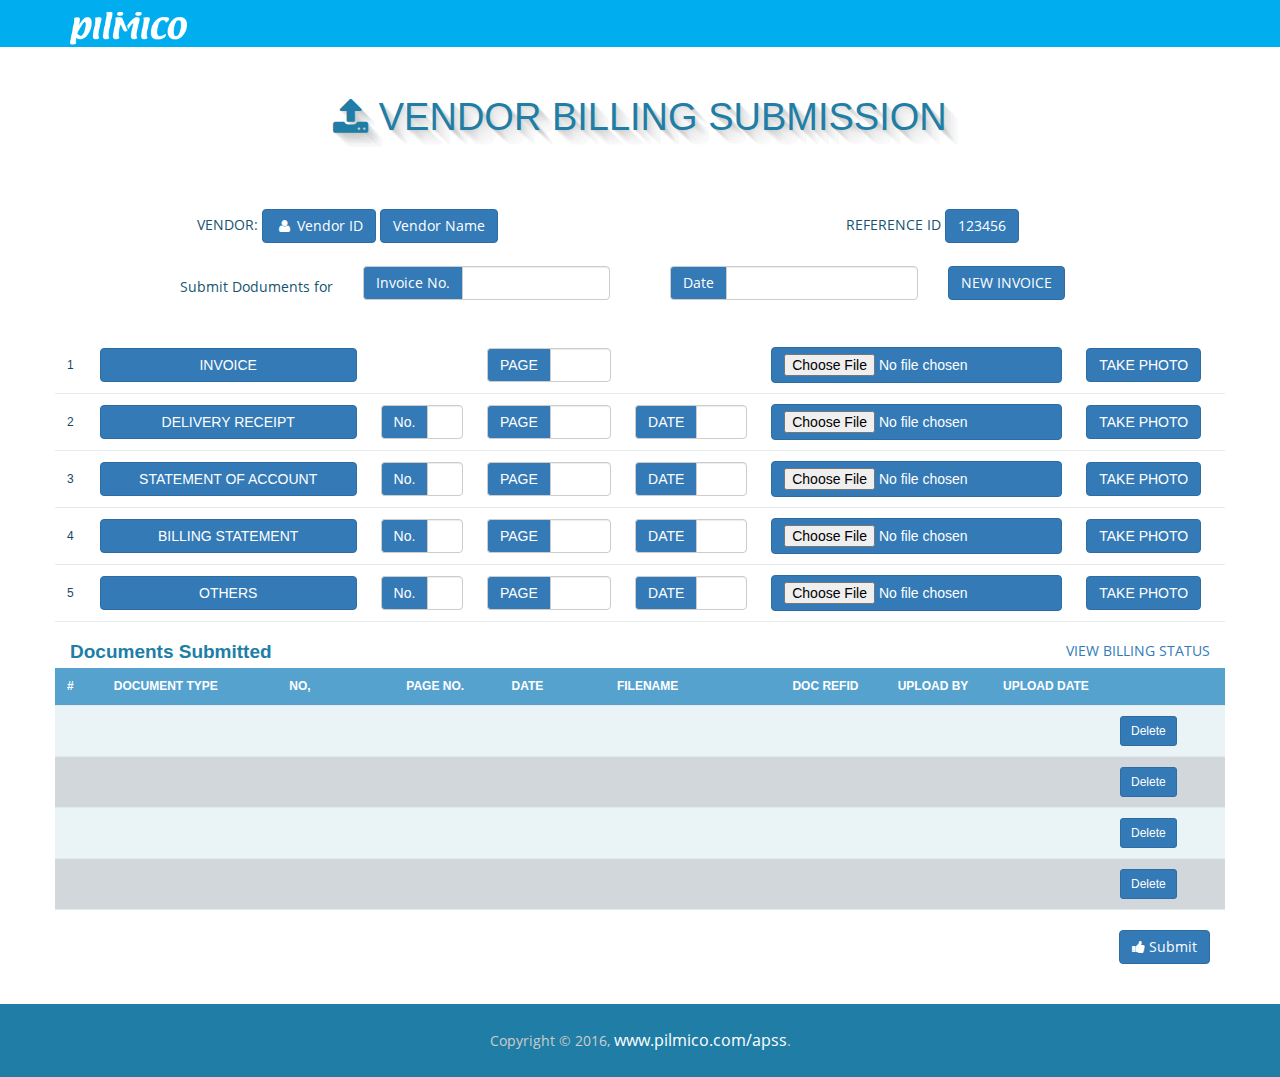
==== commit e036d049: "formating" ====
--- a/public_html/vendorFront.html
+++ b/public_html/vendorFront.html
@@ -1,18 +1,18 @@
 <!doctype html>
-<html>
+<html lang="en">
 
 <head>
-
     <meta charset="utf-8">
-    <meta name="viewport" content="width=device-width, maximum-scale=1">
+    <meta http-equiv="X-UA-Compatible" content="IE=edge">
+    <meta name="viewport" content="width=device-width, initial-scale=1">
     <title>PILMICO | AP Shared Services Portal</title>
 
+    <!-- Bootstrap -->
+    <link href="css/bootstrap.min.css" rel="stylesheet">
+
     <link rel="icon" href="img/favicon.ico" type="image/png">
-    <link href="css/bootstrap.css" rel="stylesheet" type="text/css">
     <link href="css/style.css" rel="stylesheet" type="text/css">
-    <!--<link href="css/font-awesome.css" rel="stylesheet" type="text/css">  -->
     <link href="css/animate.css" rel="stylesheet" type="text/css">
-    <link href="css/jssor_slider.css" rel="stylesheet" type="text/css">
 
     <!-- FancyBox -->
     <link href="css/fancybox/jquery.fancybox.css" rel="stylesheet">
@@ -25,22 +25,10 @@
     <link href="css/formobjs.css" rel="stylesheet">
 
 
-    <!--[if lt IE 9]>
-    <script src="js/respond-1.1.0.min.js"></script>
-    <script src="js/html5shiv.js"></script>
-    <script src="js/html5element.js"></script>
-	<![endif]-->
-
-    <script type="text/javascript" src="js/jquery-1.11.0.min.js"></script>
-    <script type="text/javascript" src="js/bootstrap.min.js"></script>
-    <script type="text/javascript" src="js/jquery-scrolltofixed.js"></script>
-    <script type="text/javascript" src="js/jquery.nav.js"></script>
-    <script type="text/javascript" src="js/jquery.easing.1.3.js"></script>
-    <script type="text/javascript" src="js/jquery.isotope.js"></script>
-    <script type="text/javascript" src="js/wow.js"></script>
-    <script src="contact/jqBootstrapValidation.js"></script>
-    <script src="contact/contact_me.js"></script>
-    <script type="text/javascript" src="js/custom.js"></script>
+    <!-- jQuery (necessary for Bootstrap's JavaScript plugins) -->
+    <script src="js/jquery.min.js"></script>
+    <!-- Include all compiled plugins (below), or include individual files as needed -->
+    <script src="js/bootstrap.min.js"></script>
 
     <script src="js/jquery.fancybox.pack.js"></script>
     <!-- Fancybox -->
@@ -208,8 +196,6 @@
 
 </head>
 
-</head>
-
 <body>
     <a href="#top" class="cd-top">Top</a>
 
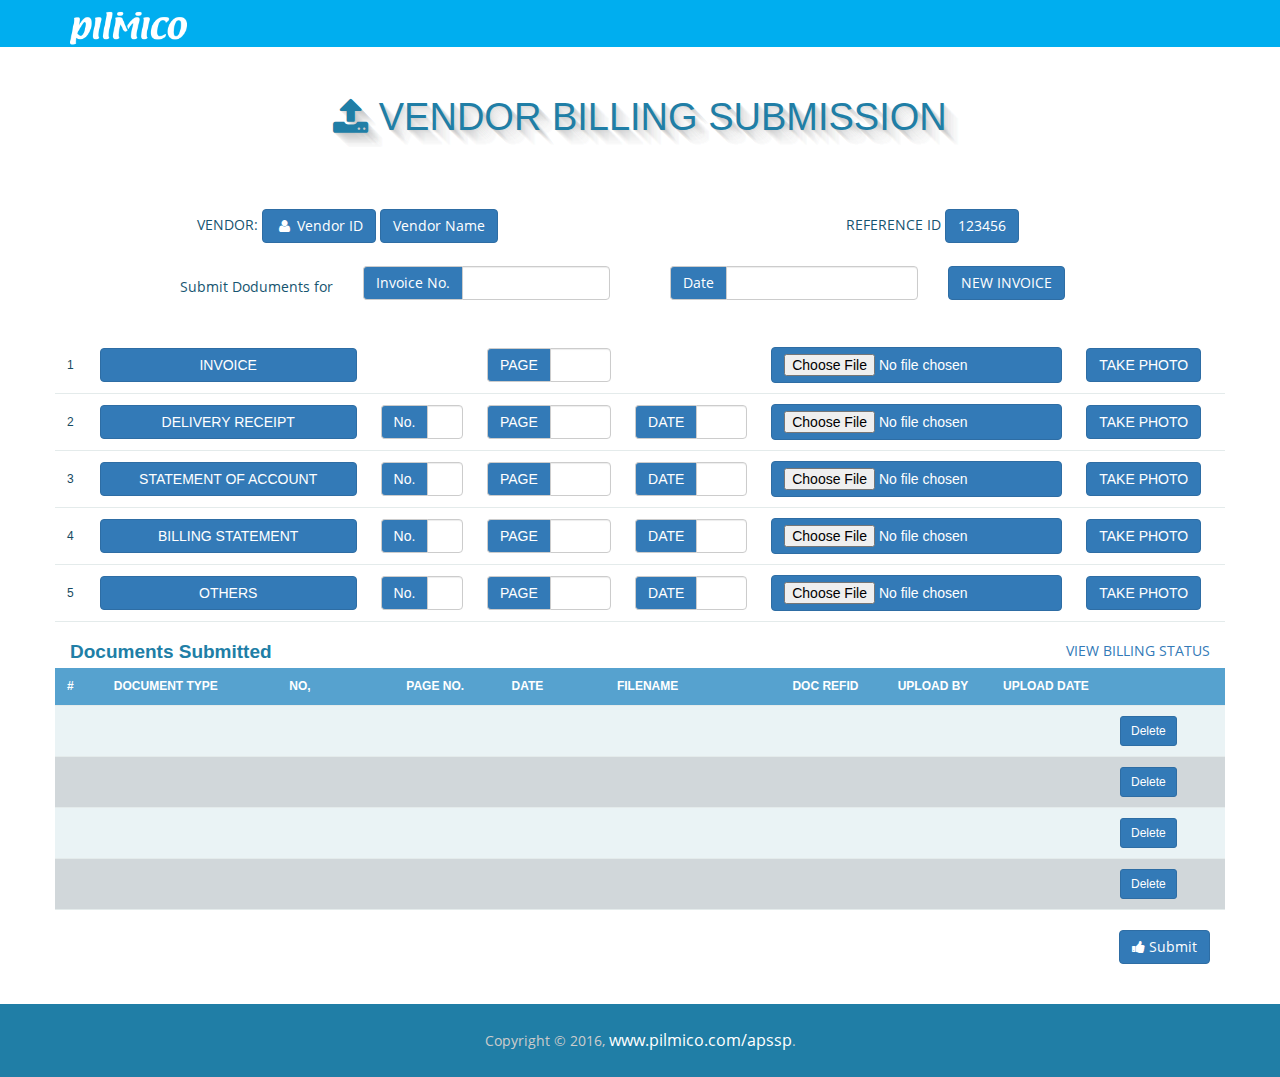
==== commit fd55f94a: "removing nav bar" ====
--- a/public_html/vendorFront.html
+++ b/public_html/vendorFront.html
@@ -198,32 +198,15 @@
 
 <body>
     <a href="#top" class="cd-top">Top</a>
-
     <div id="top"></div>
-
     <header id="header_wrapper">
-
         <div class="container">
             <div class="header_box">
                 <div class="logo">
                     <a href="#"><img src="img/logo.png" alt="logo" width="117" height="39"></a>
                 </div>
-                <nav class="navbar navbar-inverse" role="navigation">
-                    <div class="navbar-header">
-                        <button type="button" id="nav-toggle" class="navbar-toggle" data-toggle="collapse" data-target="#main-nav"> 
-			<span class="sr-only">Toggle navigation</span> 	<span class="icon-bar"></span> <span class="icon-bar">
-			</span> <span class="icon-bar"></span> 
-		</button>
-                    </div>
-                    <div id="main-nav" class="collapse navbar-collapse navStyle">
-                        <ul class="nav navbar-nav" id="mainNav">
-                            <!--<li><a href="#xlog" class="fancythis">Log-in</a></li> -->
-                        </ul>
-                    </div>
-                </nav>
             </div>
         </div>
-        <!-- EOF container -->
     </header>
     <!--Header_section-->
 
@@ -516,7 +499,7 @@
     <!--Footer-->
     <footer class="staydown footer_wrapper">
         <div class="container">
-            <div class="footer_bottom"><span class="white">Copyright © 2016, <a href="#" class="white">www.pilmico.com/apss</a>.</span></div>
+            <div class="footer_bottom"><span class="white">Copyright © 2016, <a href="#" class="white">www.pilmico.com/apssp</a>.</span></div>
         </div>
     </footer>
 
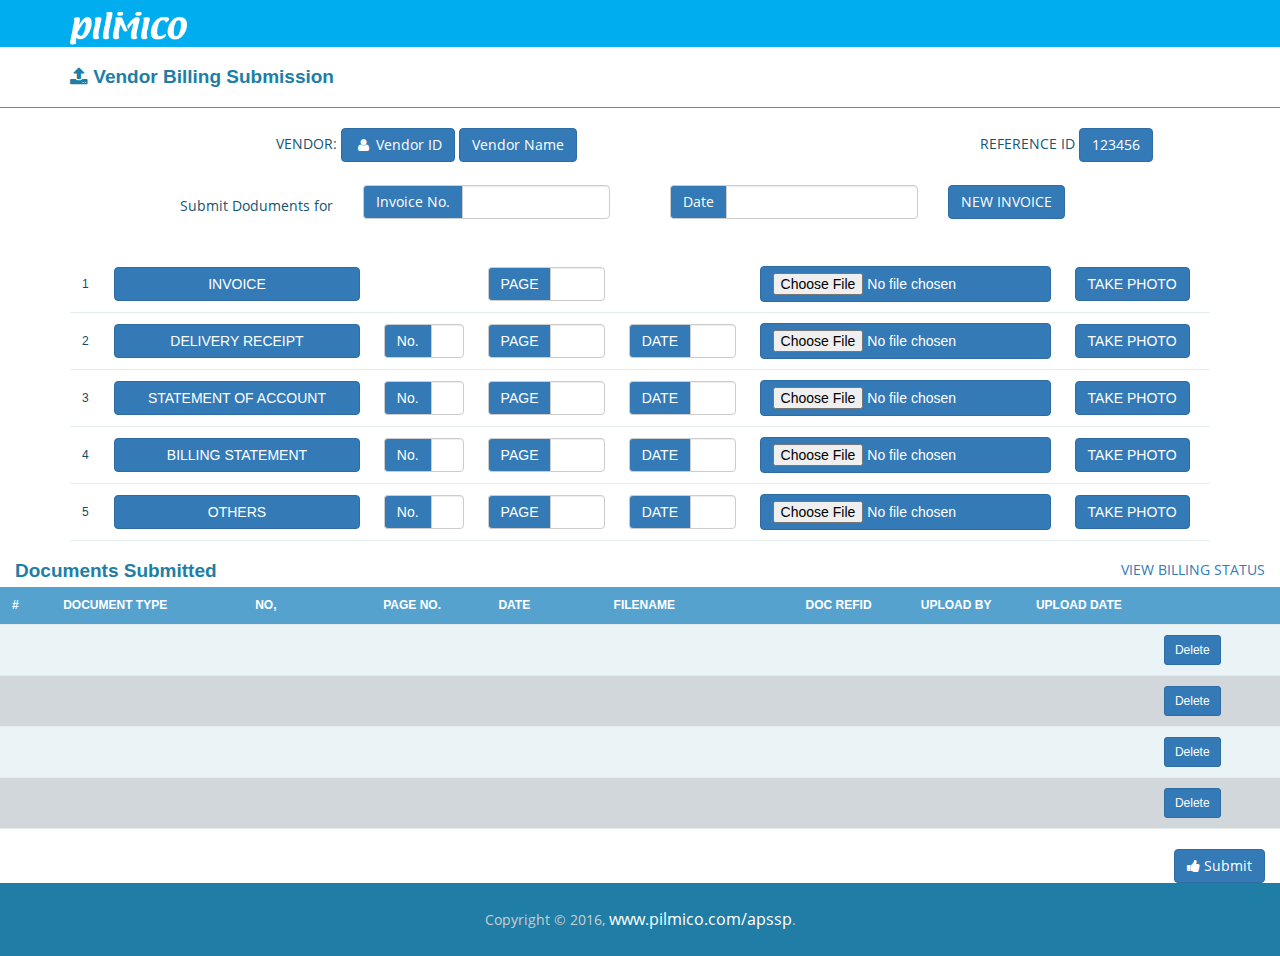
==== commit 0043084b: "container formatinig" ====
--- a/public_html/vendorFront.html
+++ b/public_html/vendorFront.html
@@ -13,6 +13,7 @@
     <link rel="icon" href="img/favicon.ico" type="image/png">
     <link href="css/style.css" rel="stylesheet" type="text/css">
     <link href="css/animate.css" rel="stylesheet" type="text/css">
+    <link href="css/meyux.css" rel="stylesheet" type="text/css">
 
     <!-- FancyBox -->
     <link href="css/fancybox/jquery.fancybox.css" rel="stylesheet">
@@ -82,118 +83,20 @@
 
     <script type="text/javascript">
         <!--Use this to push the small footer wit hthe class .staydown to bottom.should not appear on homepage-- >
-
         function footerAlign() {
             $('.staydown').css('display', 'block');
-
             $('.staydown').css('height', 'auto');
-
             var footerHeight = $('footer').outerHeight();
-
             $('body').css('padding-bottom', footerHeight);
-
             $('.staydown').css('height', footerHeight);
         }
-
         $(document).ready(function() {
             footerAlign();
         });
-
         $(window).resize(function() {
             footerAlign();
         });
     </script>
-
-    <!-- Basic Table Stuff  -->
-    <link rel="stylesheet" type="text/css" href="css/basictable.css" />
-    <script type="text/javascript" src="js/jquery.basictable.js"></script>
-    <script type="text/javascript">
-        $(document).ready(function() {
-            $('#table').basictable();
-            $('#table-breakpoint').basictable({
-                breakpoint: 768
-            });
-            $('#table-swap-axis').basictable({
-                swapAxis: true
-            });
-            $('#table-force-off').basictable({
-                forceResponsive: false
-            });
-            $('#table-no-resize').basictable({
-                noResize: true
-            });
-            $('#table-two-axis').basictable();
-            $('#table-max-height').basictable({
-                tableWrapper: true
-            });
-        });
-    </script>
-
-    <!-- TipTip -->
-    <link href="css/tipTip.css" media="all" rel="stylesheet" />
-    <script type="text/javascript" src="js/jquery.tipTip.js"></script>
-    <script type="text/javascript" src="js/cfotip.js"></script>
-
-    <!-- Primary Navigation (Left Tabs) -->
-    <script type="text/javascript">
-        $(function() {
-            $('#navigation a').stop().animate({
-                'marginLeft': '10px'
-            }, 1000);
-
-            $('#navigation > li').hover(
-                function() {
-                    $('a', $(this)).stop().animate({
-                        'marginLeft': '0px'
-                    }, 200);
-                },
-                function() {
-                    $('a', $(this)).stop().animate({
-                        'marginLeft': '10px'
-                    }, 200);
-                }
-            );
-        });
-    </script>
-
-    <script>
-        $(document).ready(function() {
-            // browser window scroll (in pixels) after which the "back to top" link is shown
-            var offset = 300,
-                //browser window scroll (in pixels) after which the "back to top" link opacity is reduced
-                offset_opacity = 1200,
-                //duration of the top scrolling animation (in ms)
-                scroll_top_duration = 700,
-                //grab the "back to top" link
-                $back_to_top = $('.cd-top');
-
-            //hide or show the "back to top" link
-            $(window).scroll(function() {
-                ($(this).scrollTop() > offset) ? $back_to_top.addClass('cd-is-visible'): $back_to_top.removeClass('cd-is-visible cd-fade-out');
-                if ($(this).scrollTop() > offset_opacity) {
-                    $back_to_top.addClass('cd-fade-out');
-                }
-            });
-
-            //smooth scroll to top
-            $back_to_top.on('click', function(event) {
-                event.preventDefault();
-                $('body,html').animate({
-                    scrollTop: 0,
-                }, scroll_top_duration);
-            });
-
-        });
-    </script>
-
-    <!-- Bootstrap Datepicker -->
-    <link href="css/datepicker.css" rel="stylesheet" type="text/css">
-    <script type="text/javascript" src="js/bootstrap-datepicker.js"></script>
-
-    <!-- Bootstrap Select -->
-    <link href="css/bootstrap-select.min.css" rel="stylesheet" type="text/css">
-    <script type="text/javascript" src="js/bootstrap-select.min.js"></script>
-
 </head>
 
 <body>
@@ -209,292 +112,284 @@
         </div>
     </header>
     <!--Header_section-->
-
-    <!-- Section-->
-    <section class="margtop50">
-        <h2 class="longshdwbtmrt"><span class="fa fa-upload"></span> Vendor Billing Submission</h2>
-        <div class="container">
-            <div class="service_wrapper">
-                <div class="row">
-                    <div class="col-md-6">
-                        <div class="center margbtm20 tableTopper">
-                            <span class="tall42">VENDOR:</span>
-                            <div class="btn-group ">
-                                <a class="btn btn-primary" href="#"><i class="fa fa-user fa-fw"></i> Vendor ID</a>
-                            </div>
-                            <button type="button" class="btn btn-primary">Vendor Name</button>
+    <div class="container">
+        <br/>
+        <h3><span class="fa fa-upload"></span> Vendor Billing Submission</h3>
+    </div>
+    <hr>
+    <div class="container-fluid">
+        <div class="row">
+            <div class="col-xs-12 col-sm-6 col-md-8">
+                <div class="center margbtm20 tableTopper">
+                    <span class="tall42">VENDOR:</span>
+                    <div class="btn-group ">
+                        <a class="btn btn-primary" href="#"><i class="fa fa-user fa-fw"></i> Vendor ID</a>
+                    </div>
+                    <button type="button" class="btn btn-primary">Vendor Name</button>
+                </div>
+            </div>
+            <div class="col-xs-6 col-md-4">
+                <div class="center margbtm20">
+                    <span class="tall42">REFERENCE ID</span>
+                    <a class="btn btn-primary" size="8">123456</a>
+                </div>
+            </div>
+        </div>
+    </div>
+    <div class="container">
+        <div class="row">
+            <div class="col-xs-12 col-sm-6 col-md-6">
+                <div class="col-sm-6">
+                    <div class="center margbtm20">
+                        <p class="pull-right tall42">Submit Doduments for</p>
+                    </div>
+                </div>
+
+                <div class="col-sm-6">
+                    <div class="center margbtm20">
+                        <div class="input-group">
+                            <span class="input-group-addon btn-dark-blue btn btn-primary" id="basic-addon3">Invoice No.</span>
+                            <input type="text" class="form-control" id="basic-url" aria-describedby="basic-addon3">
                         </div>
                     </div>
-
-                    <div class="col-md-6">
-                        <div class="center margbtm20">
-                            <span class="tall42">REFERENCE ID</span>
-                            <a class="btn btn-primary" size="8">123456</a>
+                </div>
+            </div>
+            <div class="col-xs-6 col-sm-6 col-md-6">
+                <div class="col-sm-6">
+                    <div class="margbtm20">
+                        <div class="input-group pull-left">
+                            <span class="input-group-addon btn-dark-blue btn btn-primary" id="basic-addon3">Date</span>
+                            <input type="text" class="form-control" id="basic-url" aria-describedby="basic-addon3">
                         </div>
                     </div>
                 </div>
-                <!-- EOF row -->
-
-                <div class="row">
-                    <div class="col-lg-6">
-                        <div class="col-sm-6">
-                            <div class="center margbtm20">
-                                <p class="pull-right tall42">Submit Doduments for</p>
-                            </div>
-                        </div>
-
-                        <div class="col-sm-6">
-                            <div class="center margbtm20">
-                                <div class="input-group">
-                                    <span class="input-group-addon btn-dark-blue btn btn-primary" id="basic-addon3">Invoice No.</span>
-                                    <input type="text" class="form-control" id="basic-url" aria-describedby="basic-addon3">
-                                </div>
-                            </div>
-                        </div>
-                    </div>
-
-                    <div class="col-lg-6">
-                        <div class="col-sm-6">
-                            <div class="margbtm20">
-                                <div class="input-group pull-left">
-                                    <span class="input-group-addon btn-dark-blue btn btn-primary" id="basic-addon3">Date</span>
-                                    <input type="text" class="form-control" id="basic-url" aria-describedby="basic-addon3">
-                                </div>
-                            </div>
-                        </div>
-
-                        <div class="col-sm-6">
-                            <div class="center margbtm20">
-                                <a class="btn btn-primary pull-left" size="8">NEW INVOICE</a>
-                            </div>
-                        </div>
-                    </div>
-                </div>
-                <!-- EOF row -->
-
-                <div class="row">
-                    <table border="0" align="center" cellpadding="0" cellspacing="0">
-                        <tr class="noBG">
-                            <td width="3%" height="43" valign="middle" class="noBG">1</td>
-                            <td width="29%" class="noBG">
-                                <a class="btn btn-primary pull-left fullwidth">INVOICE</a>
-                            </td>
-                            <td width="10%" class="noBG">&nbsp;</td>
-                            <td width="16%" valign="middle" class="noBG">
-                                <div class="input-group pull-left">
-                                    <span class="input-group-addon btn-dark-blue btn btn-primary" id="basic-addon3">PAGE</span>
-                                    <input type="text" class="form-control" id="basic-url" aria-describedby="basic-addon3">
-                                </div>
-                            </td>
-                            <td width="14%" class="noBG">&nbsp;</td>
-                            <td width="14%" class="noBG">
-                                <input class="btn btn-primary pull-left" type="file">
-                            </td>
-                            <td width="14%" class="noBG">
-                                <a class="btn btn-primary pull-left" size="8" onClick="window.location.href='photo.html'">TAKE PHOTO</a>
-                            </td>
-                        </tr>
-
-                        <tr class="noBG">
-                            <td width="3%" height="43" valign="middle" class="noBG">2</td>
-                            <td width="29%" class="noBG">
-                                <a class="btn btn-primary pull-left fullwidth">DELIVERY RECEIPT</a>
-                            </td>
-                            <td width="10%" class="noBG">
-                                <div class="input-group pull-left">
-                                    <span class="input-group-addon btn-dark-blue btn btn-primary" id="basic-addon3">No.</span>
-                                    <input type="text" class="form-control" id="basic-url" aria-describedby="basic-addon3">
-                                </div>
-                            </td>
-                            <td width="16%" valign="middle" class="noBG">
-                                <div class="input-group pull-left">
-                                    <span class="input-group-addon btn-dark-blue btn btn-primary" id="basic-addon3">PAGE</span>
-                                    <input type="text" class="form-control" id="basic-url" aria-describedby="basic-addon3">
-                                </div>
-                            </td>
-                            <td width="14%" class="noBG">
-                                <div class="input-group pull-left">
-                                    <span class="input-group-addon btn-dark-blue btn btn-primary" id="basic-addon3">DATE</span>
-                                    <input type="text" class="form-control" id="basic-url" aria-describedby="basic-addon3">
-                                </div>
-                            </td>
-                            <td width="14%" class="noBG">
-                                <input class="btn btn-primary pull-left" type="file">
-                            </td>
-                            <td width="14%" class="noBG">
-                                <a class="btn btn-primary pull-left" size="8" onClick="window.location.href='photo.html'">TAKE PHOTO</a>
-                            </td>
-                        </tr>
-
-                        <tr class="noBG">
-                            <td width="3%" height="43" valign="middle" class="noBG">3</td>
-                            <td width="29%" class="noBG">
-                                <a class="btn btn-primary pull-left fullwidth">STATEMENT OF ACCOUNT</a>
-                            </td>
-                            <td width="10%" class="noBG">
-                                <div class="input-group pull-left">
-                                    <span class="input-group-addon btn-dark-blue btn btn-primary" id="basic-addon3">No.</span>
-                                    <input type="text" class="form-control" id="basic-url" aria-describedby="basic-addon3">
-                                </div>
-                            </td>
-                            <td width="16%" valign="middle" class="noBG">
-                                <div class="input-group pull-left">
-                                    <span class="input-group-addon btn-dark-blue btn btn-primary" id="basic-addon3">PAGE</span>
-                                    <input type="text" class="form-control" id="basic-url" aria-describedby="basic-addon3">
-                                </div>
-                            </td>
-                            <td width="14%" class="noBG">
-                                <div class="input-group pull-left">
-                                    <span class="input-group-addon btn-dark-blue btn btn-primary" id="basic-addon3">DATE</span>
-                                    <input type="text" class="form-control" id="basic-url" aria-describedby="basic-addon3">
-                                </div>
-                            </td>
-                            <td width="14%" class="noBG"><input class="btn btn-primary pull-left" type="file"></td>
-                            <td width="14%" class="noBG"><a class="btn btn-primary pull-left" size="8" onClick="window.location.href='photo.html'">TAKE PHOTO</a></td>
-                        </tr>
-
-                        <tr class="noBG">
-                            <td width="3%" height="43" valign="middle" class="noBG">4</td>
-                            <td width="29%" class="noBG">
-                                <a class="btn btn-primary pull-left fullwidth">BILLING STATEMENT</a>
-                            </td>
-                            <td width="10%" class="noBG">
-                                <div class="input-group pull-left">
-                                    <span class="input-group-addon btn-dark-blue btn btn-primary" id="basic-addon3">No.</span>
-                                    <input type="text" class="form-control" id="basic-url" aria-describedby="basic-addon3">
-                                </div>
-                            </td>
-                            <td width="16%" valign="middle" class="noBG">
-                                <div class="input-group pull-left">
-                                    <span class="input-group-addon btn-dark-blue btn btn-primary" id="basic-addon3">PAGE</span>
-                                    <input type="text" class="form-control" id="basic-url" aria-describedby="basic-addon3">
-                                </div>
-                            </td>
-                            <td width="14%" class="noBG">
-                                <div class="input-group pull-left">
-                                    <span class="input-group-addon btn-dark-blue btn btn-primary" id="basic-addon3">DATE</span>
-                                    <input type="text" class="form-control" id="basic-url" aria-describedby="basic-addon3">
-                                </div>
-                            </td>
-                            <td width="14%" class="noBG"><input class="btn btn-primary pull-left" type="file"></td>
-                            <td width="14%" class="noBG"><a class="btn btn-primary pull-left" size="8" onClick="window.location.href='photo.html'">TAKE PHOTO</a></td>
-                        </tr>
-
-                        <tr class="noBG">
-                            <td width="3%" height="43" valign="middle" class="noBG">5</td>
-                            <td width="29%" class="noBG">
-                                <a class="btn btn-primary pull-left fullwidth">OTHERS</a>
-                            </td>
-                            <td width="10%" class="noBG">
-                                <div class="input-group pull-left">
-                                    <span class="input-group-addon btn-dark-blue btn btn-primary" id="basic-addon3">No.</span>
-                                    <input type="text" class="form-control" id="basic-url" aria-describedby="basic-addon3">
-                                </div>
-                            </td>
-                            <td width="16%" valign="middle" class="noBG">
-                                <div class="input-group pull-left">
-                                    <span class="input-group-addon btn-dark-blue btn btn-primary" id="basic-addon3">PAGE</span>
-                                    <input type="text" class="form-control" id="basic-url" aria-describedby="basic-addon3">
-                                </div>
-                            </td>
-                            <td width="14%" class="noBG">
-                                <div class="input-group pull-left">
-                                    <span class="input-group-addon btn-dark-blue btn btn-primary" id="basic-addon3">DATE</span>
-                                    <input type="text" class="form-control" id="basic-url" aria-describedby="basic-addon3">
-                                </div>
-                            </td>
-                            <td width="14%" class="noBG"><input class="btn btn-primary pull-left" type="file"></td>
-                            <td width="14%" class="noBG"><a class="btn btn-primary pull-left" size="8" onClick="window.location.href='photo.html'">TAKE PHOTO</a></td>
-                        </tr>
-                    </table>
-                </div>
-
-                <div class="row margtop20">
-                    <div class="col-lg-6">
-                        <h3>Documents Submitted</h3>
-                    </div>
-                    <div class="col-lg-6">
-                        <p class="pull-right"><a href="">VIEW BILLING STATUS</a></p>
-                    </div>
-                    <table align="center">
-                        <tr>
-                            <th width="4%" valign="middle">#</th>
-                            <th width="15%" valign="middle">Document Type</th>
-                            <th width="10%" valign="middle">No,</th>
-                            <th width="9%" valign="middle">Page No.</th>
-                            <th width="9%" valign="middle">Date</th>
-                            <th width="15%" valign="middle">Filename</th>
-                            <th width="9%" valign="middle">Doc RefID</th>
-                            <th width="9%" valign="middle">Upload By</th>
-                            <th width="10%" valign="middle">Upload Date</th>
-                            <th width="10%" valign="middle"></th>
-                        </tr>
-                        <tr>
-                            <td valign="middle">&nbsp;</td>
-                            <td valign="middle">&nbsp;</td>
-                            <td valign="middle">&nbsp;</td>
-                            <td valign="middle">&nbsp;</td>
-                            <td valign="middle">&nbsp;</td>
-                            <td valign="middle">&nbsp;</td>
-                            <td valign="middle">&nbsp;</td>
-                            <td valign="middle">&nbsp;</td>
-                            <td valign="middle">&nbsp;</td>
-                            <td valign="middle"><button type="button" class="btn btn-sm btn-primary">Delete</button></td>
-                        </tr>
-                        <tr>
-                            <td valign="middle">&nbsp;</td>
-                            <td valign="middle">&nbsp;</td>
-                            <td valign="middle">&nbsp;</td>
-                            <td valign="middle">&nbsp;</td>
-                            <td valign="middle">&nbsp;</td>
-                            <td valign="middle">&nbsp;</td>
-                            <td valign="middle">&nbsp;</td>
-                            <td valign="middle">&nbsp;</td>
-                            <td valign="middle">&nbsp;</td>
-                            <td valign="middle"><button type="button" class="btn btn-sm btn-primary">Delete</button></td>
-                        </tr>
-                        <tr>
-                            <td valign="middle">&nbsp;</td>
-                            <td valign="middle">&nbsp;</td>
-                            <td valign="middle">&nbsp;</td>
-                            <td valign="middle">&nbsp;</td>
-                            <td valign="middle">&nbsp;</td>
-                            <td valign="middle">&nbsp;</td>
-                            <td valign="middle">&nbsp;</td>
-                            <td valign="middle">&nbsp;</td>
-                            <td valign="middle">&nbsp;</td>
-                            <td valign="middle"><button type="button" class="btn btn-sm btn-primary">Delete</button></td>
-                        </tr>
-                        <tr>
-                            <td valign="middle">&nbsp;</td>
-                            <td valign="middle">&nbsp;</td>
-                            <td valign="middle">&nbsp;</td>
-                            <td valign="middle">&nbsp;</td>
-                            <td valign="middle">&nbsp;</td>
-                            <td valign="middle">&nbsp;</td>
-                            <td valign="middle">&nbsp;</td>
-                            <td valign="middle">&nbsp;</td>
-                            <td valign="middle">&nbsp;</td>
-                            <td valign="middle"><button type="button" class="btn btn-sm btn-primary">Delete</button></td>
-                        </tr>
-                    </table>
-                </div>
-                <!-- EOF row -->
-
-                <div class="row margtop20">
-                    <div class="col-sm-6">
-
-                    </div>
-                    <div class="col-sm-6">
-                        <a class="btn btn-primary pull-right" href="#"><i class="fa fa-thumbs-up"></i> Submit</a>
-                    </div>
-                </div>
-                <!-- EOF row -->
-
-            </div>
-            <!-- EOF service_wrapper -->
-        </div>
-    </section>
+
+                <div class="col-sm-6">
+                    <div class="center margbtm20">
+                        <a class="btn btn-primary pull-left" size="8">NEW INVOICE</a>
+                    </div>
+                </div>
+            </div>
+        </div>
+    </div>
+    <div class="container">
+        <table border="0" align="center" cellpadding="0" cellspacing="0">
+            <tr class="noBG">
+                <td width="3%" height="43" valign="middle" class="noBG">1</td>
+                <td width="29%" class="noBG">
+                    <a class="btn btn-primary pull-left fullwidth">INVOICE</a>
+                </td>
+                <td width="10%" class="noBG">&nbsp;</td>
+                <td width="16%" valign="middle" class="noBG">
+                    <div class="input-group pull-left">
+                        <span class="input-group-addon btn-dark-blue btn btn-primary" id="basic-addon3">PAGE</span>
+                        <input type="text" class="form-control" id="basic-url" aria-describedby="basic-addon3">
+                    </div>
+                </td>
+                <td width="14%" class="noBG">&nbsp;</td>
+                <td width="14%" class="noBG">
+                    <input class="btn btn-primary pull-left" type="file">
+                </td>
+                <td width="14%" class="noBG">
+                    <a class="btn btn-primary pull-left" size="8" onClick="window.location.href='photo.html'">TAKE PHOTO</a>
+                </td>
+            </tr>
+
+            <tr class="noBG">
+                <td width="3%" height="43" valign="middle" class="noBG">2</td>
+                <td width="29%" class="noBG">
+                    <a class="btn btn-primary pull-left fullwidth">DELIVERY RECEIPT</a>
+                </td>
+                <td width="10%" class="noBG">
+                    <div class="input-group pull-left">
+                        <span class="input-group-addon btn-dark-blue btn btn-primary" id="basic-addon3">No.</span>
+                        <input type="text" class="form-control" id="basic-url" aria-describedby="basic-addon3">
+                    </div>
+                </td>
+                <td width="16%" valign="middle" class="noBG">
+                    <div class="input-group pull-left">
+                        <span class="input-group-addon btn-dark-blue btn btn-primary" id="basic-addon3">PAGE</span>
+                        <input type="text" class="form-control" id="basic-url" aria-describedby="basic-addon3">
+                    </div>
+                </td>
+                <td width="14%" class="noBG">
+                    <div class="input-group pull-left">
+                        <span class="input-group-addon btn-dark-blue btn btn-primary" id="basic-addon3">DATE</span>
+                        <input type="text" class="form-control" id="basic-url" aria-describedby="basic-addon3">
+                    </div>
+                </td>
+                <td width="14%" class="noBG">
+                    <input class="btn btn-primary pull-left" type="file">
+                </td>
+                <td width="14%" class="noBG">
+                    <a class="btn btn-primary pull-left" size="8" onClick="window.location.href='photo.html'">TAKE PHOTO</a>
+                </td>
+            </tr>
+
+            <tr class="noBG">
+                <td width="3%" height="43" valign="middle" class="noBG">3</td>
+                <td width="29%" class="noBG">
+                    <a class="btn btn-primary pull-left fullwidth">STATEMENT OF ACCOUNT</a>
+                </td>
+                <td width="10%" class="noBG">
+                    <div class="input-group pull-left">
+                        <span class="input-group-addon btn-dark-blue btn btn-primary" id="basic-addon3">No.</span>
+                        <input type="text" class="form-control" id="basic-url" aria-describedby="basic-addon3">
+                    </div>
+                </td>
+                <td width="16%" valign="middle" class="noBG">
+                    <div class="input-group pull-left">
+                        <span class="input-group-addon btn-dark-blue btn btn-primary" id="basic-addon3">PAGE</span>
+                        <input type="text" class="form-control" id="basic-url" aria-describedby="basic-addon3">
+                    </div>
+                </td>
+                <td width="14%" class="noBG">
+                    <div class="input-group pull-left">
+                        <span class="input-group-addon btn-dark-blue btn btn-primary" id="basic-addon3">DATE</span>
+                        <input type="text" class="form-control" id="basic-url" aria-describedby="basic-addon3">
+                    </div>
+                </td>
+                <td width="14%" class="noBG"><input class="btn btn-primary pull-left" type="file"></td>
+                <td width="14%" class="noBG"><a class="btn btn-primary pull-left" size="8" onClick="window.location.href='photo.html'">TAKE PHOTO</a></td>
+            </tr>
+
+            <tr class="noBG">
+                <td width="3%" height="43" valign="middle" class="noBG">4</td>
+                <td width="29%" class="noBG">
+                    <a class="btn btn-primary pull-left fullwidth">BILLING STATEMENT</a>
+                </td>
+                <td width="10%" class="noBG">
+                    <div class="input-group pull-left">
+                        <span class="input-group-addon btn-dark-blue btn btn-primary" id="basic-addon3">No.</span>
+                        <input type="text" class="form-control" id="basic-url" aria-describedby="basic-addon3">
+                    </div>
+                </td>
+                <td width="16%" valign="middle" class="noBG">
+                    <div class="input-group pull-left">
+                        <span class="input-group-addon btn-dark-blue btn btn-primary" id="basic-addon3">PAGE</span>
+                        <input type="text" class="form-control" id="basic-url" aria-describedby="basic-addon3">
+                    </div>
+                </td>
+                <td width="14%" class="noBG">
+                    <div class="input-group pull-left">
+                        <span class="input-group-addon btn-dark-blue btn btn-primary" id="basic-addon3">DATE</span>
+                        <input type="text" class="form-control" id="basic-url" aria-describedby="basic-addon3">
+                    </div>
+                </td>
+                <td width="14%" class="noBG"><input class="btn btn-primary pull-left" type="file"></td>
+                <td width="14%" class="noBG"><a class="btn btn-primary pull-left" size="8" onClick="window.location.href='photo.html'">TAKE PHOTO</a></td>
+            </tr>
+
+            <tr class="noBG">
+                <td width="3%" height="43" valign="middle" class="noBG">5</td>
+                <td width="29%" class="noBG">
+                    <a class="btn btn-primary pull-left fullwidth">OTHERS</a>
+                </td>
+                <td width="10%" class="noBG">
+                    <div class="input-group pull-left">
+                        <span class="input-group-addon btn-dark-blue btn btn-primary" id="basic-addon3">No.</span>
+                        <input type="text" class="form-control" id="basic-url" aria-describedby="basic-addon3">
+                    </div>
+                </td>
+                <td width="16%" valign="middle" class="noBG">
+                    <div class="input-group pull-left">
+                        <span class="input-group-addon btn-dark-blue btn btn-primary" id="basic-addon3">PAGE</span>
+                        <input type="text" class="form-control" id="basic-url" aria-describedby="basic-addon3">
+                    </div>
+                </td>
+                <td width="14%" class="noBG">
+                    <div class="input-group pull-left">
+                        <span class="input-group-addon btn-dark-blue btn btn-primary" id="basic-addon3">DATE</span>
+                        <input type="text" class="form-control" id="basic-url" aria-describedby="basic-addon3">
+                    </div>
+                </td>
+                <td width="14%" class="noBG"><input class="btn btn-primary pull-left" type="file"></td>
+                <td width="14%" class="noBG"><a class="btn btn-primary pull-left" size="8" onClick="window.location.href='photo.html'">TAKE PHOTO</a></td>
+            </tr>
+        </table>
+    </div>
+    <div class="container-fluid">
+        <div class="row margtop20">
+            <div class="col-lg-6">
+                <h3>Documents Submitted</h3>
+            </div>
+            <div class="col-lg-6">
+                <p class="pull-right"><a href="">VIEW BILLING STATUS</a></p>
+            </div>
+            <table align="center">
+                <tr>
+                    <th width="4%" valign="middle">#</th>
+                    <th width="15%" valign="middle">Document Type</th>
+                    <th width="10%" valign="middle">No,</th>
+                    <th width="9%" valign="middle">Page No.</th>
+                    <th width="9%" valign="middle">Date</th>
+                    <th width="15%" valign="middle">Filename</th>
+                    <th width="9%" valign="middle">Doc RefID</th>
+                    <th width="9%" valign="middle">Upload By</th>
+                    <th width="10%" valign="middle">Upload Date</th>
+                    <th width="10%" valign="middle"></th>
+                </tr>
+                <tr>
+                    <td valign="middle">&nbsp;</td>
+                    <td valign="middle">&nbsp;</td>
+                    <td valign="middle">&nbsp;</td>
+                    <td valign="middle">&nbsp;</td>
+                    <td valign="middle">&nbsp;</td>
+                    <td valign="middle">&nbsp;</td>
+                    <td valign="middle">&nbsp;</td>
+                    <td valign="middle">&nbsp;</td>
+                    <td valign="middle">&nbsp;</td>
+                    <td valign="middle"><button type="button" class="btn btn-sm btn-primary">Delete</button></td>
+                </tr>
+                <tr>
+                    <td valign="middle">&nbsp;</td>
+                    <td valign="middle">&nbsp;</td>
+                    <td valign="middle">&nbsp;</td>
+                    <td valign="middle">&nbsp;</td>
+                    <td valign="middle">&nbsp;</td>
+                    <td valign="middle">&nbsp;</td>
+                    <td valign="middle">&nbsp;</td>
+                    <td valign="middle">&nbsp;</td>
+                    <td valign="middle">&nbsp;</td>
+                    <td valign="middle"><button type="button" class="btn btn-sm btn-primary">Delete</button></td>
+                </tr>
+                <tr>
+                    <td valign="middle">&nbsp;</td>
+                    <td valign="middle">&nbsp;</td>
+                    <td valign="middle">&nbsp;</td>
+                    <td valign="middle">&nbsp;</td>
+                    <td valign="middle">&nbsp;</td>
+                    <td valign="middle">&nbsp;</td>
+                    <td valign="middle">&nbsp;</td>
+                    <td valign="middle">&nbsp;</td>
+                    <td valign="middle">&nbsp;</td>
+                    <td valign="middle"><button type="button" class="btn btn-sm btn-primary">Delete</button></td>
+                </tr>
+                <tr>
+                    <td valign="middle">&nbsp;</td>
+                    <td valign="middle">&nbsp;</td>
+                    <td valign="middle">&nbsp;</td>
+                    <td valign="middle">&nbsp;</td>
+                    <td valign="middle">&nbsp;</td>
+                    <td valign="middle">&nbsp;</td>
+                    <td valign="middle">&nbsp;</td>
+                    <td valign="middle">&nbsp;</td>
+                    <td valign="middle">&nbsp;</td>
+                    <td valign="middle"><button type="button" class="btn btn-sm btn-primary">Delete</button></td>
+                </tr>
+            </table>
+        </div>
+        <!-- EOF row -->
+
+        <div class="row margtop20">
+            <div class="col-sm-6">
+
+            </div>
+            <div class="col-sm-6">
+                <a class="btn btn-primary pull-right" href="#"><i class="fa fa-thumbs-up"></i> Submit</a>
+            </div>
+        </div>
+    </div>
 
     <!--Footer-->
     <footer class="staydown footer_wrapper">
@@ -502,32 +397,6 @@
             <div class="footer_bottom"><span class="white">Copyright © 2016, <a href="#" class="white">www.pilmico.com/apssp</a>.</span></div>
         </div>
     </footer>
-
-
-    <script src="js/placeholdem.js"></script>
-    <!-- This shit has to be at the end before the body ends -->
-    <script>
-        Placeholdem(document.querySelectorAll('[placeholder]'));
-
-        var fadeElems = document.body.querySelectorAll('.fade'),
-            fadeElemsLength = fadeElems.length,
-            i = 0,
-            interval = 50;
-
-        function incFade() {
-            if (i < fadeElemsLength) {
-                fadeElems[i].className += ' fade-load';
-                i++;
-                setTimeout(incFade, interval);
-            }
-        }
-
-        setTimeout(incFade, interval);
-    </script>
-
-    <script type="text/javascript">
-        $('.datepicker').datepicker();
-    </script>
 </body>
 
 </html>--- a/public_html/css/meyux.css
+++ b/public_html/css/meyux.css
@@ -0,0 +1,8 @@
+hr {
+    display: block;
+    height: 1px;
+    border: 0;
+    border-top: 1px solid #00aeef;
+    margin: 1em 0;
+    padding: 0;
+}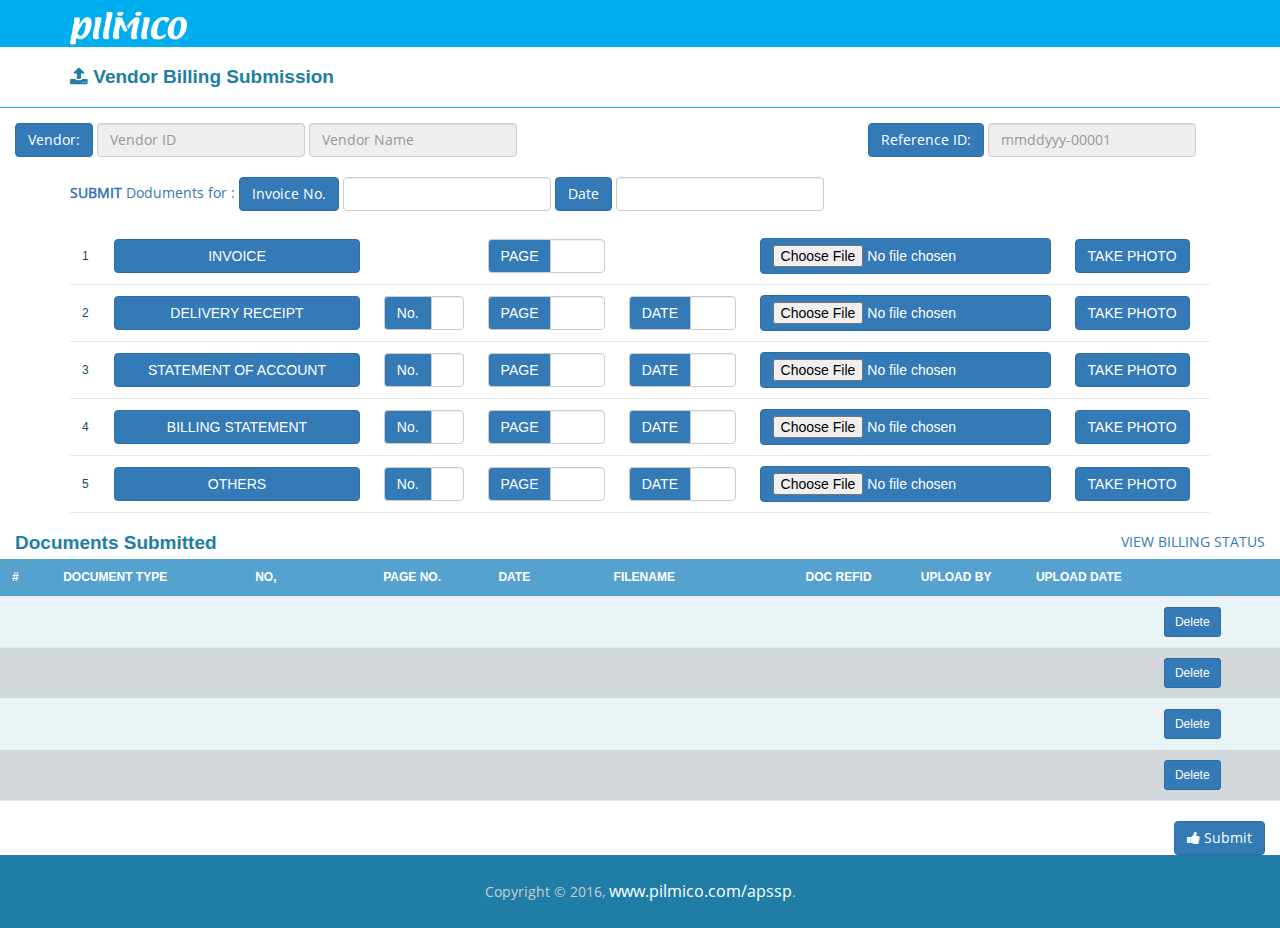
==== commit a22278ec: "changes to formating" ====
--- a/public_html/vendorFront.html
+++ b/public_html/vendorFront.html
@@ -117,279 +117,254 @@
         <h3><span class="fa fa-upload"></span> Vendor Billing Submission</h3>
     </div>
     <hr>
-    <div class="container-fluid">
-        <div class="row">
-            <div class="col-xs-12 col-sm-6 col-md-8">
-                <div class="center margbtm20 tableTopper">
-                    <span class="tall42">VENDOR:</span>
-                    <div class="btn-group ">
-                        <a class="btn btn-primary" href="#"><i class="fa fa-user fa-fw"></i> Vendor ID</a>
+    <form class="form-inline">
+        <div class="container-fluid">
+            <div class="row">
+                <div class="col-xs-12 col-sm-6 col-md-8">
+                    <div class="form-group">
+                        <label class="btn btn-primary" for="vendorId">Vendor:</label>
+                        <input type="text" class="form-control" id="vendorId" placeholder="Vendor ID" disabled>
+                        <input type="text" class="form-control" id="vendorName" placeholder="Vendor Name" disabled>
                     </div>
-                    <button type="button" class="btn btn-primary">Vendor Name</button>
-                </div>
-            </div>
-            <div class="col-xs-6 col-md-4">
-                <div class="center margbtm20">
-                    <span class="tall42">REFERENCE ID</span>
-                    <a class="btn btn-primary" size="8">123456</a>
-                </div>
-            </div>
-        </div>
-    </div>
-    <div class="container">
-        <div class="row">
-            <div class="col-xs-12 col-sm-6 col-md-6">
+                </div>
+                <div class="col-xs-6 col-md-4">
+                    <label class="btn btn-primary" for="referenceId">Reference ID:</label>
+                    <input type="text" class="form-control" id="referenceId" placeholder="mmddyyy-00001" disabled>
+                </div>
+            </div>
+        </div>
+        <br/>
+        <div class="container">
+            <div class="form-group">
+                <div data-demo-html="true">
+                    <span class="text-primary"><strong>SUBMIT</strong> Doduments for : </span>
+                    <label class="btn btn-primary" for="invoiceNo">Invoice No.</label>
+                    <input type="text" class="form-control" id="invoiceNo">
+                    <label class="btn btn-primary" for="invoiceDate">Date</label>
+                    <input type="text" class="form-control" id="invoiceDate" data-role="date" data-inline="true">
+                </div>
+            </div>
+        </div>
+        <div class="container">
+            <table border="0" align="center" cellpadding="0" cellspacing="0">
+                <tr class="noBG">
+                    <td width="3%" height="43" valign="middle" class="noBG">1</td>
+                    <td width="29%" class="noBG">
+                        <a class="btn btn-primary pull-left fullwidth">INVOICE</a>
+                    </td>
+                    <td width="10%" class="noBG">&nbsp;</td>
+                    <td width="16%" valign="middle" class="noBG">
+                        <div class="input-group pull-left">
+                            <span class="input-group-addon btn-dark-blue btn btn-primary" id="basic-addon3">PAGE</span>
+                            <input type="text" class="form-control" id="basic-url" aria-describedby="basic-addon3">
+                        </div>
+                    </td>
+                    <td width="14%" class="noBG">&nbsp;</td>
+                    <td width="14%" class="noBG">
+                        <input class="btn btn-primary pull-left" type="file">
+                    </td>
+                    <td width="14%" class="noBG">
+                        <a class="btn btn-primary pull-left" size="8" onClick="window.location.href='photo.html'">TAKE PHOTO</a>
+                    </td>
+                </tr>
+
+                <tr class="noBG">
+                    <td width="3%" height="43" valign="middle" class="noBG">2</td>
+                    <td width="29%" class="noBG">
+                        <a class="btn btn-primary pull-left fullwidth">DELIVERY RECEIPT</a>
+                    </td>
+                    <td width="10%" class="noBG">
+                        <div class="input-group pull-left">
+                            <span class="input-group-addon btn-dark-blue btn btn-primary" id="basic-addon3">No.</span>
+                            <input type="text" class="form-control" id="basic-url" aria-describedby="basic-addon3">
+                        </div>
+                    </td>
+                    <td width="16%" valign="middle" class="noBG">
+                        <div class="input-group pull-left">
+                            <span class="input-group-addon btn-dark-blue btn btn-primary" id="basic-addon3">PAGE</span>
+                            <input type="text" class="form-control" id="basic-url" aria-describedby="basic-addon3">
+                        </div>
+                    </td>
+                    <td width="14%" class="noBG">
+                        <div class="input-group pull-left">
+                            <span class="input-group-addon btn-dark-blue btn btn-primary" id="basic-addon3">DATE</span>
+                            <input type="text" class="form-control" id="basic-url" aria-describedby="basic-addon3">
+                        </div>
+                    </td>
+                    <td width="14%" class="noBG">
+                        <input class="btn btn-primary pull-left" type="file">
+                    </td>
+                    <td width="14%" class="noBG">
+                        <a class="btn btn-primary pull-left" size="8" onClick="window.location.href='photo.html'">TAKE PHOTO</a>
+                    </td>
+                </tr>
+
+                <tr class="noBG">
+                    <td width="3%" height="43" valign="middle" class="noBG">3</td>
+                    <td width="29%" class="noBG">
+                        <a class="btn btn-primary pull-left fullwidth">STATEMENT OF ACCOUNT</a>
+                    </td>
+                    <td width="10%" class="noBG">
+                        <div class="input-group pull-left">
+                            <span class="input-group-addon btn-dark-blue btn btn-primary" id="basic-addon3">No.</span>
+                            <input type="text" class="form-control" id="basic-url" aria-describedby="basic-addon3">
+                        </div>
+                    </td>
+                    <td width="16%" valign="middle" class="noBG">
+                        <div class="input-group pull-left">
+                            <span class="input-group-addon btn-dark-blue btn btn-primary" id="basic-addon3">PAGE</span>
+                            <input type="text" class="form-control" id="basic-url" aria-describedby="basic-addon3">
+                        </div>
+                    </td>
+                    <td width="14%" class="noBG">
+                        <div class="input-group pull-left">
+                            <span class="input-group-addon btn-dark-blue btn btn-primary" id="basic-addon3">DATE</span>
+                            <input type="text" class="form-control" id="basic-url" aria-describedby="basic-addon3">
+                        </div>
+                    </td>
+                    <td width="14%" class="noBG"><input class="btn btn-primary pull-left" type="file"></td>
+                    <td width="14%" class="noBG"><a class="btn btn-primary pull-left" size="8" onClick="window.location.href='photo.html'">TAKE PHOTO</a></td>
+                </tr>
+
+                <tr class="noBG">
+                    <td width="3%" height="43" valign="middle" class="noBG">4</td>
+                    <td width="29%" class="noBG">
+                        <a class="btn btn-primary pull-left fullwidth">BILLING STATEMENT</a>
+                    </td>
+                    <td width="10%" class="noBG">
+                        <div class="input-group pull-left">
+                            <span class="input-group-addon btn-dark-blue btn btn-primary" id="basic-addon3">No.</span>
+                            <input type="text" class="form-control" id="basic-url" aria-describedby="basic-addon3">
+                        </div>
+                    </td>
+                    <td width="16%" valign="middle" class="noBG">
+                        <div class="input-group pull-left">
+                            <span class="input-group-addon btn-dark-blue btn btn-primary" id="basic-addon3">PAGE</span>
+                            <input type="text" class="form-control" id="basic-url" aria-describedby="basic-addon3">
+                        </div>
+                    </td>
+                    <td width="14%" class="noBG">
+                        <div class="input-group pull-left">
+                            <span class="input-group-addon btn-dark-blue btn btn-primary" id="basic-addon3">DATE</span>
+                            <input type="text" class="form-control" id="basic-url" aria-describedby="basic-addon3">
+                        </div>
+                    </td>
+                    <td width="14%" class="noBG"><input class="btn btn-primary pull-left" type="file"></td>
+                    <td width="14%" class="noBG"><a class="btn btn-primary pull-left" size="8" onClick="window.location.href='photo.html'">TAKE PHOTO</a></td>
+                </tr>
+
+                <tr class="noBG">
+                    <td width="3%" height="43" valign="middle" class="noBG">5</td>
+                    <td width="29%" class="noBG">
+                        <a class="btn btn-primary pull-left fullwidth">OTHERS</a>
+                    </td>
+                    <td width="10%" class="noBG">
+                        <div class="input-group pull-left">
+                            <span class="input-group-addon btn-dark-blue btn btn-primary" id="basic-addon3">No.</span>
+                            <input type="text" class="form-control" id="basic-url" aria-describedby="basic-addon3">
+                        </div>
+                    </td>
+                    <td width="16%" valign="middle" class="noBG">
+                        <div class="input-group pull-left">
+                            <span class="input-group-addon btn-dark-blue btn btn-primary" id="basic-addon3">PAGE</span>
+                            <input type="text" class="form-control" id="basic-url" aria-describedby="basic-addon3">
+                        </div>
+                    </td>
+                    <td width="14%" class="noBG">
+                        <div class="input-group pull-left">
+                            <span class="input-group-addon btn-dark-blue btn btn-primary" id="basic-addon3">DATE</span>
+                            <input type="text" class="form-control" id="basic-url" aria-describedby="basic-addon3">
+                        </div>
+                    </td>
+                    <td width="14%" class="noBG"><input class="btn btn-primary pull-left" type="file"></td>
+                    <td width="14%" class="noBG"><a class="btn btn-primary pull-left" size="8" onClick="window.location.href='photo.html'">TAKE PHOTO</a></td>
+                </tr>
+            </table>
+        </div>
+        <div class="container-fluid">
+            <div class="row margtop20">
+                <div class="col-lg-6">
+                    <h3>Documents Submitted</h3>
+                </div>
+                <div class="col-lg-6">
+                    <p class="pull-right"><a href="">VIEW BILLING STATUS</a></p>
+                </div>
+                <table align="center">
+                    <tr>
+                        <th width="4%" valign="middle">#</th>
+                        <th width="15%" valign="middle">Document Type</th>
+                        <th width="10%" valign="middle">No,</th>
+                        <th width="9%" valign="middle">Page No.</th>
+                        <th width="9%" valign="middle">Date</th>
+                        <th width="15%" valign="middle">Filename</th>
+                        <th width="9%" valign="middle">Doc RefID</th>
+                        <th width="9%" valign="middle">Upload By</th>
+                        <th width="10%" valign="middle">Upload Date</th>
+                        <th width="10%" valign="middle"></th>
+                    </tr>
+                    <tr>
+                        <td valign="middle">&nbsp;</td>
+                        <td valign="middle">&nbsp;</td>
+                        <td valign="middle">&nbsp;</td>
+                        <td valign="middle">&nbsp;</td>
+                        <td valign="middle">&nbsp;</td>
+                        <td valign="middle">&nbsp;</td>
+                        <td valign="middle">&nbsp;</td>
+                        <td valign="middle">&nbsp;</td>
+                        <td valign="middle">&nbsp;</td>
+                        <td valign="middle"><button type="button" class="btn btn-sm btn-primary">Delete</button></td>
+                    </tr>
+                    <tr>
+                        <td valign="middle">&nbsp;</td>
+                        <td valign="middle">&nbsp;</td>
+                        <td valign="middle">&nbsp;</td>
+                        <td valign="middle">&nbsp;</td>
+                        <td valign="middle">&nbsp;</td>
+                        <td valign="middle">&nbsp;</td>
+                        <td valign="middle">&nbsp;</td>
+                        <td valign="middle">&nbsp;</td>
+                        <td valign="middle">&nbsp;</td>
+                        <td valign="middle"><button type="button" class="btn btn-sm btn-primary">Delete</button></td>
+                    </tr>
+                    <tr>
+                        <td valign="middle">&nbsp;</td>
+                        <td valign="middle">&nbsp;</td>
+                        <td valign="middle">&nbsp;</td>
+                        <td valign="middle">&nbsp;</td>
+                        <td valign="middle">&nbsp;</td>
+                        <td valign="middle">&nbsp;</td>
+                        <td valign="middle">&nbsp;</td>
+                        <td valign="middle">&nbsp;</td>
+                        <td valign="middle">&nbsp;</td>
+                        <td valign="middle"><button type="button" class="btn btn-sm btn-primary">Delete</button></td>
+                    </tr>
+                    <tr>
+                        <td valign="middle">&nbsp;</td>
+                        <td valign="middle">&nbsp;</td>
+                        <td valign="middle">&nbsp;</td>
+                        <td valign="middle">&nbsp;</td>
+                        <td valign="middle">&nbsp;</td>
+                        <td valign="middle">&nbsp;</td>
+                        <td valign="middle">&nbsp;</td>
+                        <td valign="middle">&nbsp;</td>
+                        <td valign="middle">&nbsp;</td>
+                        <td valign="middle"><button type="button" class="btn btn-sm btn-primary">Delete</button></td>
+                    </tr>
+                </table>
+            </div>
+            <!-- EOF row -->
+
+            <div class="row margtop20">
                 <div class="col-sm-6">
-                    <div class="center margbtm20">
-                        <p class="pull-right tall42">Submit Doduments for</p>
-                    </div>
-                </div>
-
+
+                </div>
                 <div class="col-sm-6">
-                    <div class="center margbtm20">
-                        <div class="input-group">
-                            <span class="input-group-addon btn-dark-blue btn btn-primary" id="basic-addon3">Invoice No.</span>
-                            <input type="text" class="form-control" id="basic-url" aria-describedby="basic-addon3">
-                        </div>
-                    </div>
-                </div>
-            </div>
-            <div class="col-xs-6 col-sm-6 col-md-6">
-                <div class="col-sm-6">
-                    <div class="margbtm20">
-                        <div class="input-group pull-left">
-                            <span class="input-group-addon btn-dark-blue btn btn-primary" id="basic-addon3">Date</span>
-                            <input type="text" class="form-control" id="basic-url" aria-describedby="basic-addon3">
-                        </div>
-                    </div>
-                </div>
-
-                <div class="col-sm-6">
-                    <div class="center margbtm20">
-                        <a class="btn btn-primary pull-left" size="8">NEW INVOICE</a>
-                    </div>
-                </div>
-            </div>
-        </div>
-    </div>
-    <div class="container">
-        <table border="0" align="center" cellpadding="0" cellspacing="0">
-            <tr class="noBG">
-                <td width="3%" height="43" valign="middle" class="noBG">1</td>
-                <td width="29%" class="noBG">
-                    <a class="btn btn-primary pull-left fullwidth">INVOICE</a>
-                </td>
-                <td width="10%" class="noBG">&nbsp;</td>
-                <td width="16%" valign="middle" class="noBG">
-                    <div class="input-group pull-left">
-                        <span class="input-group-addon btn-dark-blue btn btn-primary" id="basic-addon3">PAGE</span>
-                        <input type="text" class="form-control" id="basic-url" aria-describedby="basic-addon3">
-                    </div>
-                </td>
-                <td width="14%" class="noBG">&nbsp;</td>
-                <td width="14%" class="noBG">
-                    <input class="btn btn-primary pull-left" type="file">
-                </td>
-                <td width="14%" class="noBG">
-                    <a class="btn btn-primary pull-left" size="8" onClick="window.location.href='photo.html'">TAKE PHOTO</a>
-                </td>
-            </tr>
-
-            <tr class="noBG">
-                <td width="3%" height="43" valign="middle" class="noBG">2</td>
-                <td width="29%" class="noBG">
-                    <a class="btn btn-primary pull-left fullwidth">DELIVERY RECEIPT</a>
-                </td>
-                <td width="10%" class="noBG">
-                    <div class="input-group pull-left">
-                        <span class="input-group-addon btn-dark-blue btn btn-primary" id="basic-addon3">No.</span>
-                        <input type="text" class="form-control" id="basic-url" aria-describedby="basic-addon3">
-                    </div>
-                </td>
-                <td width="16%" valign="middle" class="noBG">
-                    <div class="input-group pull-left">
-                        <span class="input-group-addon btn-dark-blue btn btn-primary" id="basic-addon3">PAGE</span>
-                        <input type="text" class="form-control" id="basic-url" aria-describedby="basic-addon3">
-                    </div>
-                </td>
-                <td width="14%" class="noBG">
-                    <div class="input-group pull-left">
-                        <span class="input-group-addon btn-dark-blue btn btn-primary" id="basic-addon3">DATE</span>
-                        <input type="text" class="form-control" id="basic-url" aria-describedby="basic-addon3">
-                    </div>
-                </td>
-                <td width="14%" class="noBG">
-                    <input class="btn btn-primary pull-left" type="file">
-                </td>
-                <td width="14%" class="noBG">
-                    <a class="btn btn-primary pull-left" size="8" onClick="window.location.href='photo.html'">TAKE PHOTO</a>
-                </td>
-            </tr>
-
-            <tr class="noBG">
-                <td width="3%" height="43" valign="middle" class="noBG">3</td>
-                <td width="29%" class="noBG">
-                    <a class="btn btn-primary pull-left fullwidth">STATEMENT OF ACCOUNT</a>
-                </td>
-                <td width="10%" class="noBG">
-                    <div class="input-group pull-left">
-                        <span class="input-group-addon btn-dark-blue btn btn-primary" id="basic-addon3">No.</span>
-                        <input type="text" class="form-control" id="basic-url" aria-describedby="basic-addon3">
-                    </div>
-                </td>
-                <td width="16%" valign="middle" class="noBG">
-                    <div class="input-group pull-left">
-                        <span class="input-group-addon btn-dark-blue btn btn-primary" id="basic-addon3">PAGE</span>
-                        <input type="text" class="form-control" id="basic-url" aria-describedby="basic-addon3">
-                    </div>
-                </td>
-                <td width="14%" class="noBG">
-                    <div class="input-group pull-left">
-                        <span class="input-group-addon btn-dark-blue btn btn-primary" id="basic-addon3">DATE</span>
-                        <input type="text" class="form-control" id="basic-url" aria-describedby="basic-addon3">
-                    </div>
-                </td>
-                <td width="14%" class="noBG"><input class="btn btn-primary pull-left" type="file"></td>
-                <td width="14%" class="noBG"><a class="btn btn-primary pull-left" size="8" onClick="window.location.href='photo.html'">TAKE PHOTO</a></td>
-            </tr>
-
-            <tr class="noBG">
-                <td width="3%" height="43" valign="middle" class="noBG">4</td>
-                <td width="29%" class="noBG">
-                    <a class="btn btn-primary pull-left fullwidth">BILLING STATEMENT</a>
-                </td>
-                <td width="10%" class="noBG">
-                    <div class="input-group pull-left">
-                        <span class="input-group-addon btn-dark-blue btn btn-primary" id="basic-addon3">No.</span>
-                        <input type="text" class="form-control" id="basic-url" aria-describedby="basic-addon3">
-                    </div>
-                </td>
-                <td width="16%" valign="middle" class="noBG">
-                    <div class="input-group pull-left">
-                        <span class="input-group-addon btn-dark-blue btn btn-primary" id="basic-addon3">PAGE</span>
-                        <input type="text" class="form-control" id="basic-url" aria-describedby="basic-addon3">
-                    </div>
-                </td>
-                <td width="14%" class="noBG">
-                    <div class="input-group pull-left">
-                        <span class="input-group-addon btn-dark-blue btn btn-primary" id="basic-addon3">DATE</span>
-                        <input type="text" class="form-control" id="basic-url" aria-describedby="basic-addon3">
-                    </div>
-                </td>
-                <td width="14%" class="noBG"><input class="btn btn-primary pull-left" type="file"></td>
-                <td width="14%" class="noBG"><a class="btn btn-primary pull-left" size="8" onClick="window.location.href='photo.html'">TAKE PHOTO</a></td>
-            </tr>
-
-            <tr class="noBG">
-                <td width="3%" height="43" valign="middle" class="noBG">5</td>
-                <td width="29%" class="noBG">
-                    <a class="btn btn-primary pull-left fullwidth">OTHERS</a>
-                </td>
-                <td width="10%" class="noBG">
-                    <div class="input-group pull-left">
-                        <span class="input-group-addon btn-dark-blue btn btn-primary" id="basic-addon3">No.</span>
-                        <input type="text" class="form-control" id="basic-url" aria-describedby="basic-addon3">
-                    </div>
-                </td>
-                <td width="16%" valign="middle" class="noBG">
-                    <div class="input-group pull-left">
-                        <span class="input-group-addon btn-dark-blue btn btn-primary" id="basic-addon3">PAGE</span>
-                        <input type="text" class="form-control" id="basic-url" aria-describedby="basic-addon3">
-                    </div>
-                </td>
-                <td width="14%" class="noBG">
-                    <div class="input-group pull-left">
-                        <span class="input-group-addon btn-dark-blue btn btn-primary" id="basic-addon3">DATE</span>
-                        <input type="text" class="form-control" id="basic-url" aria-describedby="basic-addon3">
-                    </div>
-                </td>
-                <td width="14%" class="noBG"><input class="btn btn-primary pull-left" type="file"></td>
-                <td width="14%" class="noBG"><a class="btn btn-primary pull-left" size="8" onClick="window.location.href='photo.html'">TAKE PHOTO</a></td>
-            </tr>
-        </table>
-    </div>
-    <div class="container-fluid">
-        <div class="row margtop20">
-            <div class="col-lg-6">
-                <h3>Documents Submitted</h3>
-            </div>
-            <div class="col-lg-6">
-                <p class="pull-right"><a href="">VIEW BILLING STATUS</a></p>
-            </div>
-            <table align="center">
-                <tr>
-                    <th width="4%" valign="middle">#</th>
-                    <th width="15%" valign="middle">Document Type</th>
-                    <th width="10%" valign="middle">No,</th>
-                    <th width="9%" valign="middle">Page No.</th>
-                    <th width="9%" valign="middle">Date</th>
-                    <th width="15%" valign="middle">Filename</th>
-                    <th width="9%" valign="middle">Doc RefID</th>
-                    <th width="9%" valign="middle">Upload By</th>
-                    <th width="10%" valign="middle">Upload Date</th>
-                    <th width="10%" valign="middle"></th>
-                </tr>
-                <tr>
-                    <td valign="middle">&nbsp;</td>
-                    <td valign="middle">&nbsp;</td>
-                    <td valign="middle">&nbsp;</td>
-                    <td valign="middle">&nbsp;</td>
-                    <td valign="middle">&nbsp;</td>
-                    <td valign="middle">&nbsp;</td>
-                    <td valign="middle">&nbsp;</td>
-                    <td valign="middle">&nbsp;</td>
-                    <td valign="middle">&nbsp;</td>
-                    <td valign="middle"><button type="button" class="btn btn-sm btn-primary">Delete</button></td>
-                </tr>
-                <tr>
-                    <td valign="middle">&nbsp;</td>
-                    <td valign="middle">&nbsp;</td>
-                    <td valign="middle">&nbsp;</td>
-                    <td valign="middle">&nbsp;</td>
-                    <td valign="middle">&nbsp;</td>
-                    <td valign="middle">&nbsp;</td>
-                    <td valign="middle">&nbsp;</td>
-                    <td valign="middle">&nbsp;</td>
-                    <td valign="middle">&nbsp;</td>
-                    <td valign="middle"><button type="button" class="btn btn-sm btn-primary">Delete</button></td>
-                </tr>
-                <tr>
-                    <td valign="middle">&nbsp;</td>
-                    <td valign="middle">&nbsp;</td>
-                    <td valign="middle">&nbsp;</td>
-                    <td valign="middle">&nbsp;</td>
-                    <td valign="middle">&nbsp;</td>
-                    <td valign="middle">&nbsp;</td>
-                    <td valign="middle">&nbsp;</td>
-                    <td valign="middle">&nbsp;</td>
-                    <td valign="middle">&nbsp;</td>
-                    <td valign="middle"><button type="button" class="btn btn-sm btn-primary">Delete</button></td>
-                </tr>
-                <tr>
-                    <td valign="middle">&nbsp;</td>
-                    <td valign="middle">&nbsp;</td>
-                    <td valign="middle">&nbsp;</td>
-                    <td valign="middle">&nbsp;</td>
-                    <td valign="middle">&nbsp;</td>
-                    <td valign="middle">&nbsp;</td>
-                    <td valign="middle">&nbsp;</td>
-                    <td valign="middle">&nbsp;</td>
-                    <td valign="middle">&nbsp;</td>
-                    <td valign="middle"><button type="button" class="btn btn-sm btn-primary">Delete</button></td>
-                </tr>
-            </table>
-        </div>
-        <!-- EOF row -->
-
-        <div class="row margtop20">
-            <div class="col-sm-6">
-
-            </div>
-            <div class="col-sm-6">
-                <a class="btn btn-primary pull-right" href="#"><i class="fa fa-thumbs-up"></i> Submit</a>
-            </div>
-        </div>
-    </div>
+                    <a class="btn btn-primary pull-right" href="#"><i class="fa fa-thumbs-up"></i> Submit</a>
+                </div>
+            </div>
+        </div>
+    </form>
+
 
     <!--Footer-->
     <footer class="staydown footer_wrapper">
